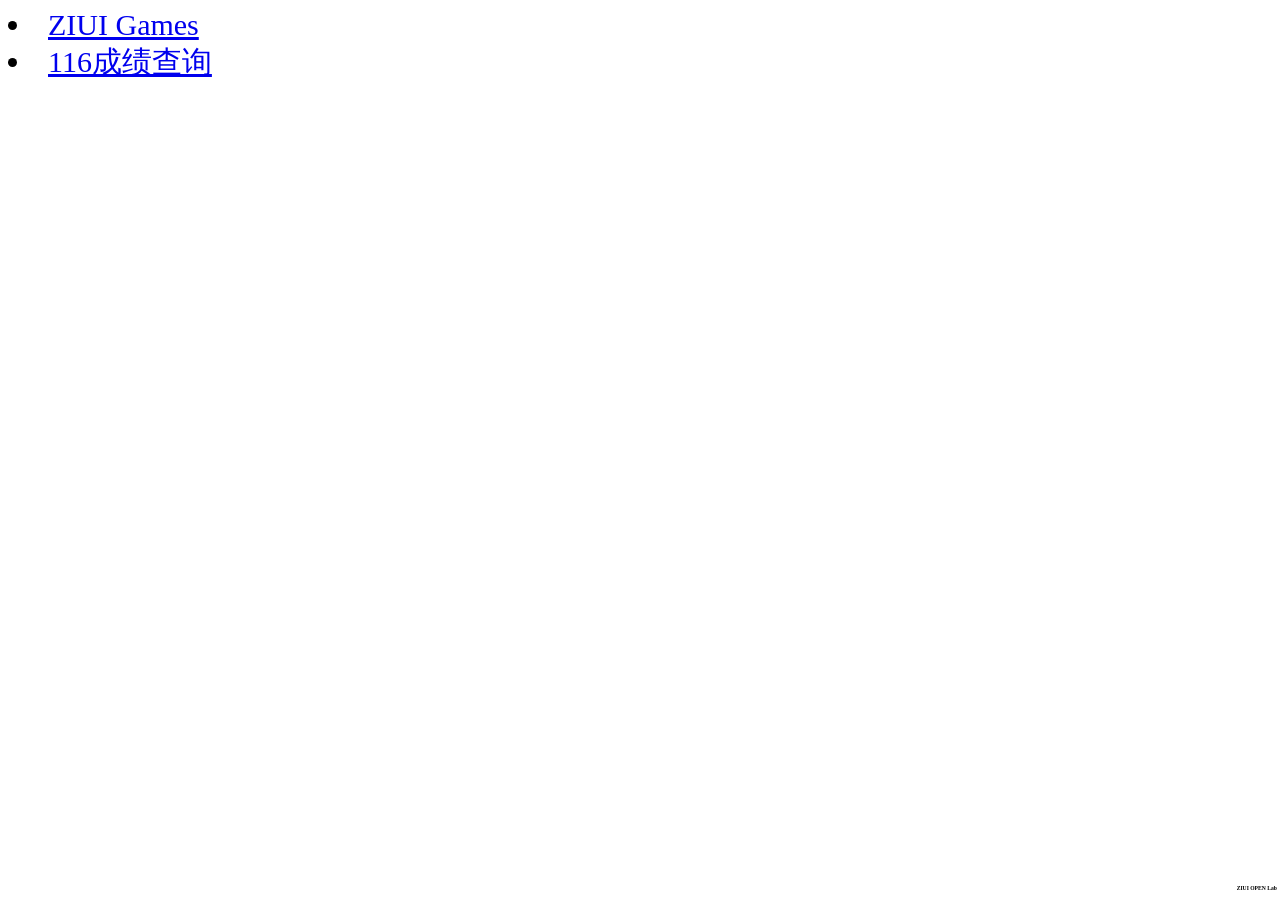
==== index.html @ 606b16ae "Update index.html" ====
<html>
<body>
</body>
<style>
body {
    background-image: url('https://pic3.zhimg.com/v2-04024eb0cca5b0f617c65dcaf3067771_r.jpg');
        background-size:cover;
    }
    </style>
<title>ZIUI Main Page</title>
 <li style="font-size:30px"><a href="https://zzy291801.github.io/zzy291801/games.html">ZIUI Games</a>
 <li style="font-size:30px"><a href="https://zzy291801.github.io/zzy291801/grades.html">116成绩查询</a>
<h2 style="position: absolute;right:.2rem;bottom:.3rem;color:black;font-size:.35rem;" >ZIUI OPEN Lab</h2>
</html>
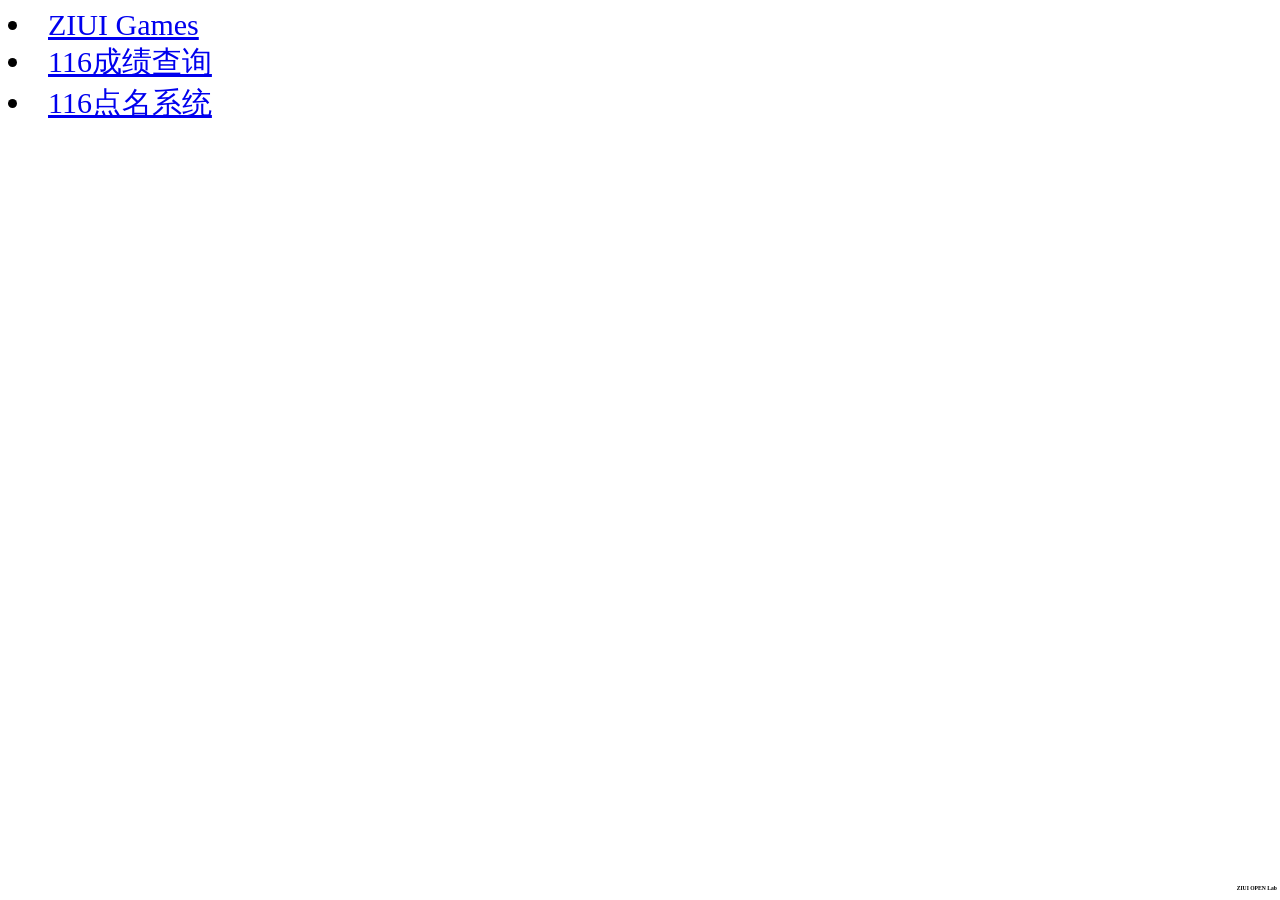
==== commit efa2e006: "Update index.html" ====
--- a/index.html
+++ b/index.html
@@ -10,5 +10,6 @@
 <title>ZIUI Main Page</title>
  <li style="font-size:30px"><a href="https://zzy291801.github.io/zzy291801/games.html">ZIUI Games</a>
  <li style="font-size:30px"><a href="https://zzy291801.github.io/zzy291801/grades.html">116成绩查询</a>
+      <li style="font-size:30px"><a href="https://zzy291801.github.io/zzy291801/116班点名/点名.html">116点名系统</a>
 <h2 style="position: absolute;right:.2rem;bottom:.3rem;color:black;font-size:.35rem;" >ZIUI OPEN Lab</h2>
 </html>
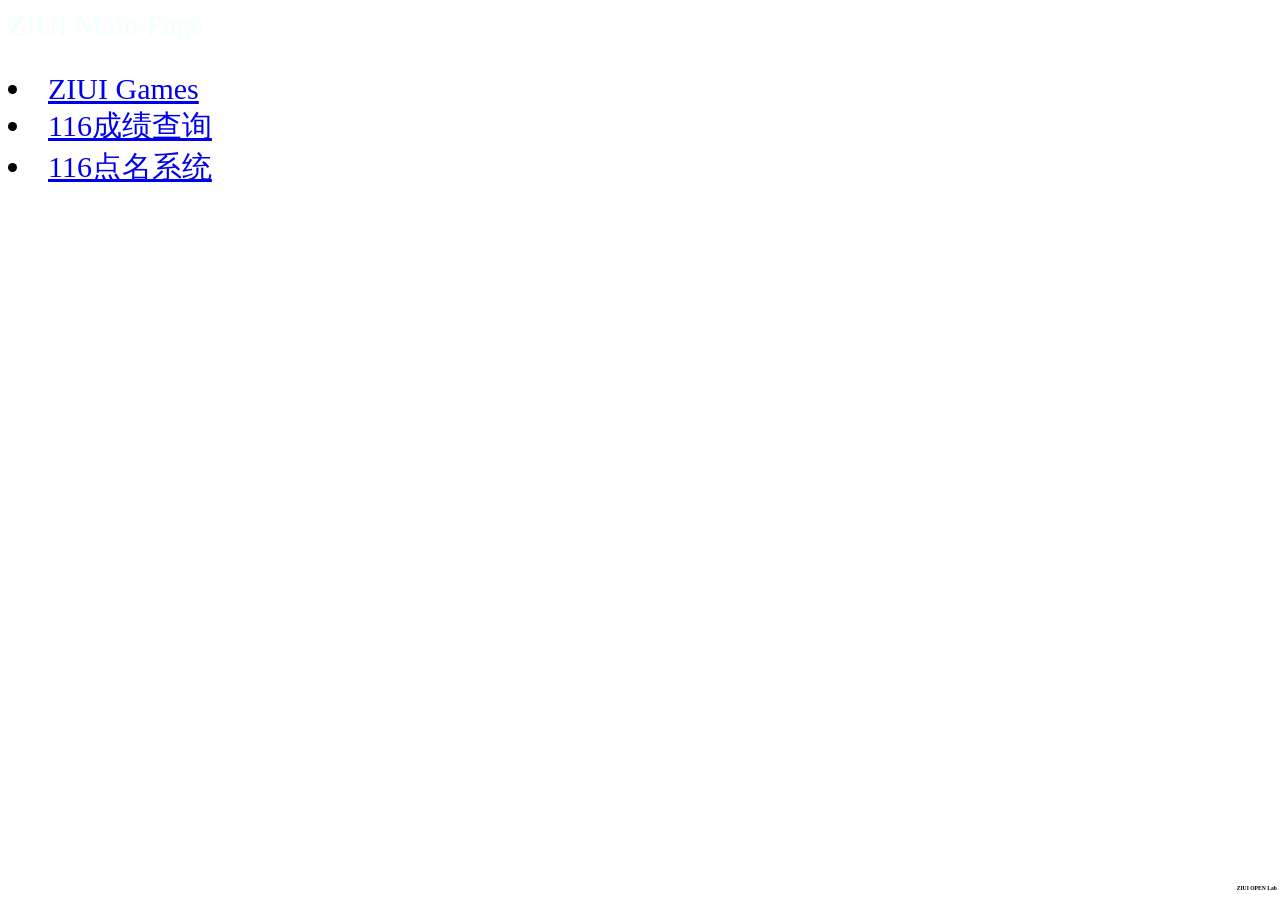
==== commit e65b7557: "Update index.html" ====
--- a/index.html
+++ b/index.html
@@ -8,6 +8,7 @@
     }
     </style>
 <title>ZIUI Main Page</title>
+    <p style="font-size:30px;color:azure;">ZIUI Main Page</p>
  <li style="font-size:30px"><a href="https://zzy291801.github.io/zzy291801/games.html">ZIUI Games</a>
  <li style="font-size:30px"><a href="https://zzy291801.github.io/zzy291801/grades.html">116成绩查询</a>
       <li style="font-size:30px"><a href="https://zzy291801.github.io/zzy291801/116班点名/点名.html">116点名系统</a>
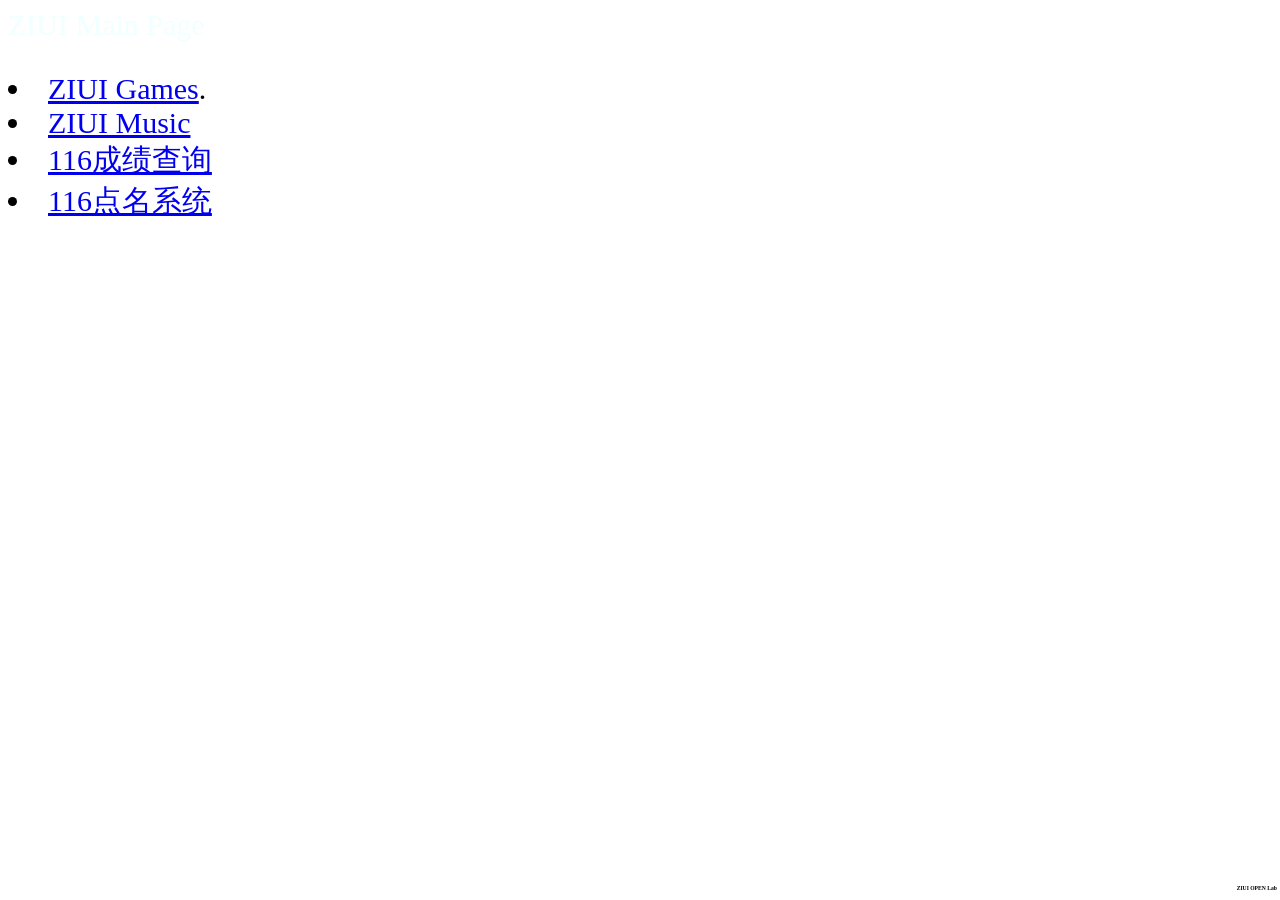
==== commit 8c8e0858: "Update index.html" ====
--- a/index.html
+++ b/index.html
@@ -9,7 +9,8 @@
     </style>
 <title>ZIUI Main Page</title>
     <p style="font-size:30px;color:azure;">ZIUI Main Page</p>
- <li style="font-size:30px"><a href="https://zzy291801.github.io/zzy291801/games.html">ZIUI Games</a>
+ <li style="font-size:30px"><a href="https://zzy291801.github.io/zzy291801/games.html">ZIUI Games</a>.
+      <li style="font-size:30px"><a href="https://zzy291801.github.io/zzy291801/music.html">ZIUI Music</a>
  <li style="font-size:30px"><a href="https://zzy291801.github.io/zzy291801/grades.html">116成绩查询</a>
       <li style="font-size:30px"><a href="https://zzy291801.github.io/zzy291801/116班点名/点名.html">116点名系统</a>
 <h2 style="position: absolute;right:.2rem;bottom:.3rem;color:black;font-size:.35rem;" >ZIUI OPEN Lab</h2>
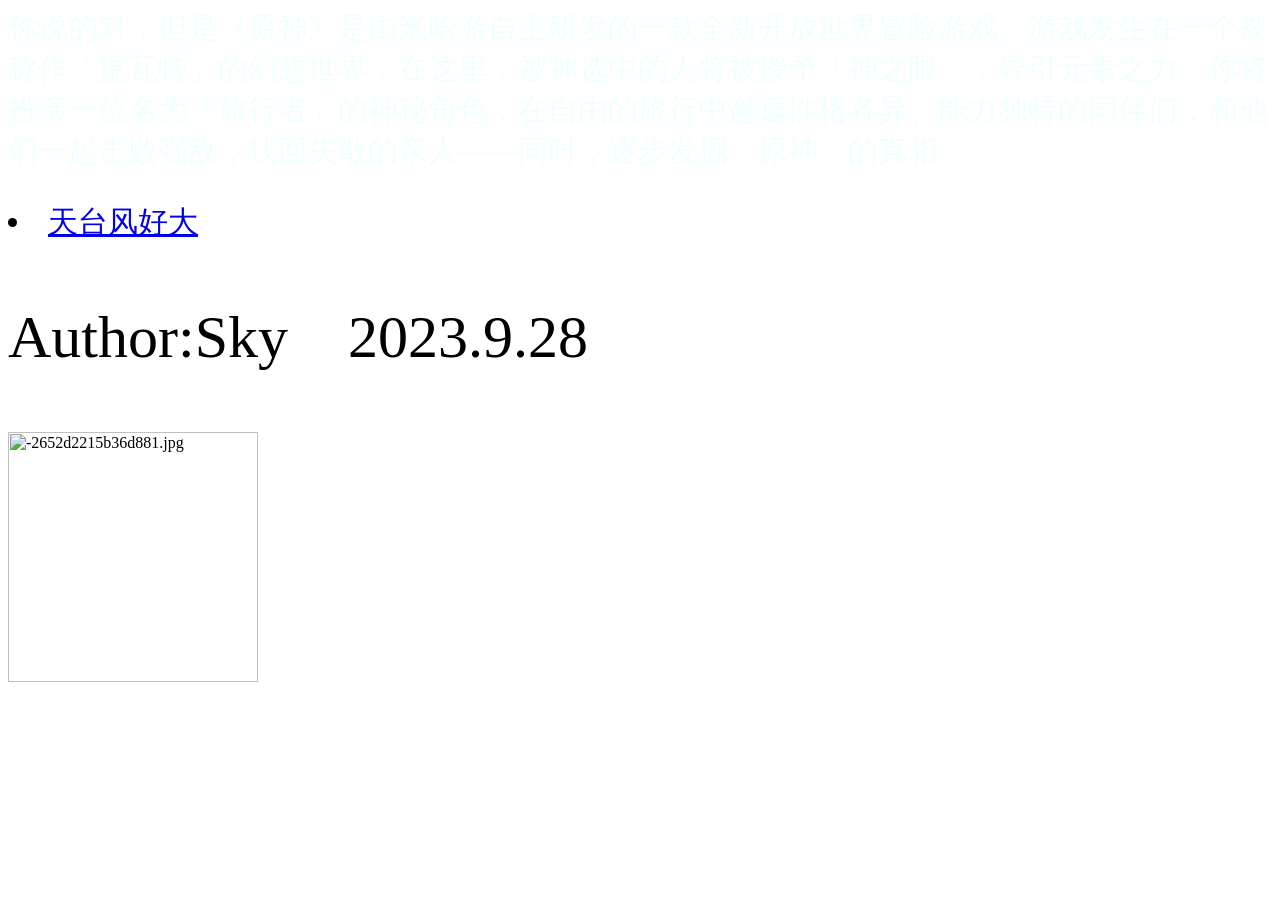
==== commit 06905286: "Add files via upload" ====
--- a/index.html
+++ b/index.html
@@ -3,15 +3,17 @@
 </body>
 <style>
 body {
-    background-image: url('https://pic3.zhimg.com/v2-04024eb0cca5b0f617c65dcaf3067771_r.jpg');
-        background-size:cover;
+    background-image: url('https://upload-bbs.miyoushe.com/upload/2022/04/21/289473607/1823a6b063cfb8c63f0f997cf09e533c_533899692945063051.png');
+    background-size:cover;
     }
-    </style>
-<title>ZIUI Main Page</title>
-    <p style="font-size:30px;color:azure;">ZIUI Main Page</p>
- <li style="font-size:30px"><a href="https://zzy291801.github.io/zzy291801/games.html">ZIUI Games</a>.
-      <li style="font-size:30px"><a href="https://zzy291801.github.io/zzy291801/music.html">ZIUI Music</a>
- <li style="font-size:30px"><a href="https://zzy291801.github.io/zzy291801/grades.html">116成绩查询</a>
-      <li style="font-size:30px"><a href="https://zzy291801.github.io/zzy291801/116班点名/点名.html">116点名系统</a>
-<h2 style="position: absolute;right:.2rem;bottom:.3rem;color:black;font-size:.35rem;" >ZIUI OPEN Lab</h2>
+</style>
+<title>原始人，启洞！</title>
+<p style="font-size:30px;color:azure;">你说的对，但是《原神》是由米哈游自主研发的一款全新开放世界冒险游戏。游戏发生在一个被称作「提瓦特」的幻想世界，在这里，被神选中的人将被授予「神之眼」，导引元素之力。你将扮演一位名为「旅行者」的神秘角色，在自由的旅行中邂逅性格各异、能力独特的同伴们，和他们一起击败强敌，找回失散的亲人——同时，逐步发掘「原神」的真相。</p>
+<li style="font-size:30px"><a href="https://picdl.sunbangyan.cn/2023/10/07/na0kf.jpeg">天台风好大</a></li>
+<p style="color:black;font-size:60px">Author:Sky &nbsp;&nbsp; 2023.9.28</p>
+<img src="https://picss.sunbangyan.cn/2023/10/07/n9vva.jpg" 
+height="250"
+width="250"
+alt="-2652d2215b36d881.jpg" 
+title="-2652d2215b36d881.jpg" />
 </html>
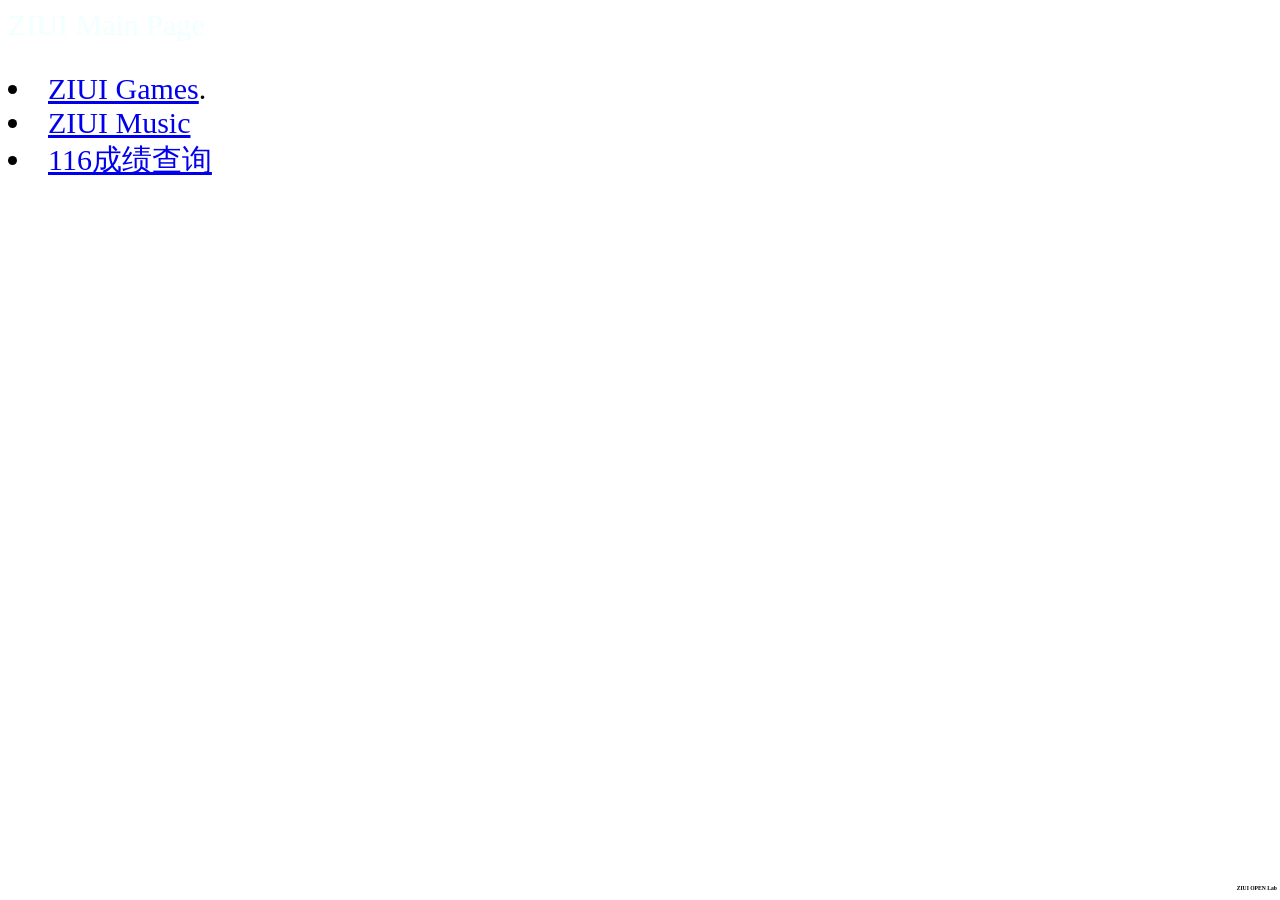
==== commit e6750fe0: "Update index.html" ====
--- a/index.html
+++ b/index.html
@@ -3,17 +3,14 @@
 </body>
 <style>
 body {
-    background-image: url('https://upload-bbs.miyoushe.com/upload/2022/04/21/289473607/1823a6b063cfb8c63f0f997cf09e533c_533899692945063051.png');
-    background-size:cover;
+    background-image: url('https://pic3.zhimg.com/v2-04024eb0cca5b0f617c65dcaf3067771_r.jpg');
+        background-size:cover;
     }
-</style>
-<title>原始人，启洞！</title>
-<p style="font-size:30px;color:azure;">你说的对，但是《原神》是由米哈游自主研发的一款全新开放世界冒险游戏。游戏发生在一个被称作「提瓦特」的幻想世界，在这里，被神选中的人将被授予「神之眼」，导引元素之力。你将扮演一位名为「旅行者」的神秘角色，在自由的旅行中邂逅性格各异、能力独特的同伴们，和他们一起击败强敌，找回失散的亲人——同时，逐步发掘「原神」的真相。</p>
-<li style="font-size:30px"><a href="https://picdl.sunbangyan.cn/2023/10/07/na0kf.jpeg">天台风好大</a></li>
-<p style="color:black;font-size:60px">Author:Sky &nbsp;&nbsp; 2023.9.28</p>
-<img src="https://picss.sunbangyan.cn/2023/10/07/n9vva.jpg" 
-height="250"
-width="250"
-alt="-2652d2215b36d881.jpg" 
-title="-2652d2215b36d881.jpg" />
+    </style>
+<title>ZIUI Main Page</title>
+    <p style="font-size:30px;color:azure;">ZIUI Main Page</p>
+ <li style="font-size:30px"><a href="https://ziui16.github.io/games.html">ZIUI Games</a>.
+      <li style="font-size:30px"><a href="https://ziui16.github.io/music.html">ZIUI Music</a>
+      <li style="font-size:30px"><a href="https://ziui16.github.io/grades.html">116成绩查询</a>
+<h2 style="position: absolute;right:.2rem;bottom:.3rem;color:black;font-size:.35rem;" >ZIUI OPEN Lab</h2>
 </html>
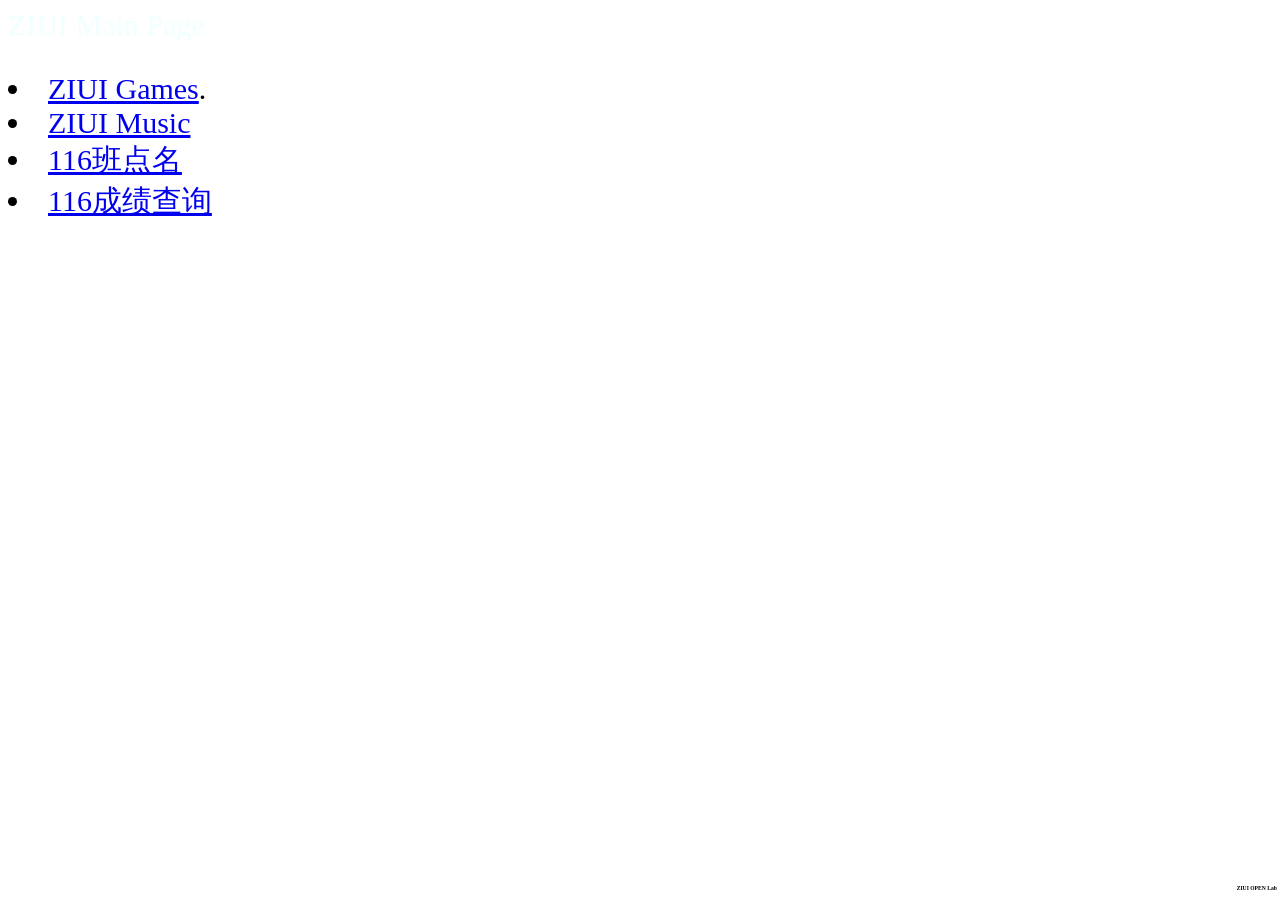
==== commit feef081d: "Update index.html" ====
--- a/index.html
+++ b/index.html
@@ -11,6 +11,7 @@
     <p style="font-size:30px;color:azure;">ZIUI Main Page</p>
  <li style="font-size:30px"><a href="https://ziui16.github.io/games.html">ZIUI Games</a>.
       <li style="font-size:30px"><a href="https://ziui16.github.io/music.html">ZIUI Music</a>
+               <li style="font-size:30px"><a href="https://ziui16.github.io/116班点名/点名.html">116班点名</a>
       <li style="font-size:30px"><a href="https://ziui16.github.io/grades.html">116成绩查询</a>
 <h2 style="position: absolute;right:.2rem;bottom:.3rem;color:black;font-size:.35rem;" >ZIUI OPEN Lab</h2>
 </html>
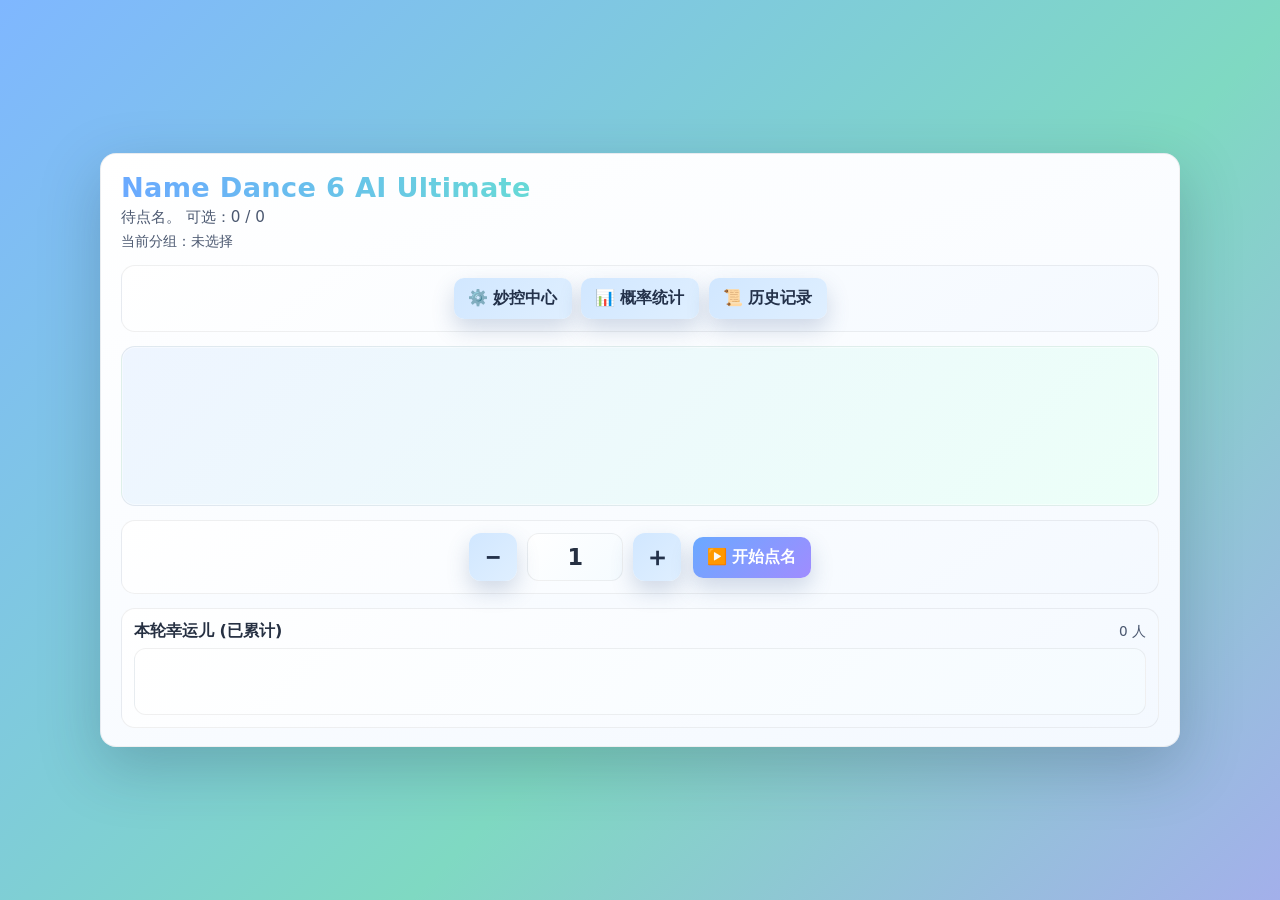
==== commit 516b6032: "Add files via upload" ====
--- a/index.html
+++ b/index.html
@@ -1,17 +1,1919 @@
-<html>
+<!DOCTYPE html>
+<html lang="zh-CN">
+<head>
+  <meta charset="UTF-8"/>
+  <meta name="viewport" content="width=device-width, initial-scale=1.0"/>
+  <title>Name Dance 6 AI Ultimate</title>
+  <link rel="icon" type="image/x-icon" href="favicon.ico"/>
+  <style>
+    :root{
+      --c1:#7fb7ff; --c2:#7fd9c2; --c3:#b59bff; --c4:#96e6a1; --c5:#a3b9ff; --c6:#7fe1f3; --c7:#c5b9ff;
+      --fg:#263042; --bd:rgba(0,0,0,.06);
+      --card-bg: linear-gradient(160deg,#ffffff,#f4f9ff);
+      --panel-bg: linear-gradient(145deg,#ffffff,#f4f9ff);
+      --soft-bg: linear-gradient(135deg,#ffffff,#f5fbff);
+      --slot-bg: linear-gradient(135deg,#ffffff,#f3f6ff);
+      --display-bg: linear-gradient(135deg,#eef5ff,#ecfff8);
+      --btn-primary-from:#6aa9ff; --btn-primary-to:#a08cff;
+      --btn-warm-from:#66e6cc; --btn-warm-to:#7fb7ff;
+      --btn-info-from:#7fe1f3; --btn-info-to:#b59bff;
+      --btn-plain-from:#d1e7ff; --btn-plain-to:#dfefff;
+      --btn-danger-from:#ff8fab; --btn-danger-to:#b487ff;
+      --btn-soft-from:#9fe6d9; --btn-soft-to:#c5b9ff;
+      --btn-fg:#23314a;
+      --text:#263042;
+      --muted:#4b5870;
+      --name-font-size: 2.4rem;
+      --button-font-size: 1.0rem;
+      --title-font-size: 1.7rem;
+      --sub-font-size: .95rem;
+      --radius: 16px;
+      --shadow: 0 20px 60px rgba(30,50,80,.25);
+      --inset: inset 0 0 0 1px rgba(255,255,255,.4);
+      --winners-panel-h: 120px; 
+    }
+    .theme-candy{
+      --c1:#ffd1dc; --c2:#c5b9ff; --c3:#9fe6d9; --c4:#ffe7a1; --c5:#a3b9ff; --c6:#7fe1f3; --c7:#c5b9ff;
+      --fg:#243145; --text:#243145; --muted:#4b5870; --bd:rgba(0,0,0,.08);
+      --card-bg: linear-gradient(160deg,#ffffff,#fbfdff);
+      --panel-bg: linear-gradient(145deg,#ffffff,#fbfdff);
+      --soft-bg: linear-gradient(135deg,#ffffff,#fbfdff);
+      --slot-bg: linear-gradient(135deg,#ffffff,#f8fbff);
+      --display-bg: linear-gradient(135deg,#fff7f9,#f7fffb);
+      --shadow: 0 20px 60px rgba(90,120,160,.22);
+      --inset: inset 0 0 0 1px rgba(255,255,255,.5);
+    }
+    .theme-white{
+      --c1:#ffffff; --c2:#ffffff; --c3:#ffffff; --c4:#ffffff; --c5:#ffffff; --c6:#ffffff; --c7:#ffffff;
+      --fg:#1f2937; --text:#1f2937; --muted:#6b7280; --bd:rgba(0,0,0,.08);
+      --card-bg:#ffffff; --panel-bg:#ffffff; --soft-bg:#ffffff; --slot-bg:#ffffff; --display-bg:#ffffff;
+      --shadow: 0 12px 32px rgba(0,0,0,.08);
+      --inset: inset 0 0 0 1px rgba(0,0,0,.05);
+    }
+    .theme-zen{
+      --c1:#f5f5f7; --c2:#f5f5f7; --c3:#f5f5f7; --c4:#f5f5f7; --c5:#f5f5f7; --c6:#f5f5f7; --c7:#f5f5f7;
+      --fg:#1d1d1f; --text:#1d1d1f; --muted:#86868b; --bd:#d2d2d7;
+      --card-bg:#ffffff; --panel-bg:#f5f5f7; --soft-bg:#ffffff; --slot-bg:#ffffff; --display-bg:#fbfbfd;
+      --btn-primary-from:#0071e3; --btn-primary-to:#0077ed;
+      --btn-warm-from:#6e6e73; --btn-warm-to:#1d1d1f;
+      --btn-info-from:#e8e8ed; --btn-info-to:#d2d2d7; 
+      --btn-plain-from:#f5f5f7; --btn-plain-to:#e8e8ed;
+      --shadow: 0 8px 30px rgba(0,0,0,0.08);
+      --inset: none;
+      --radius: 12px;
+      --name-font-size: 2.2rem;
+    }
+    .theme-zen header h1 { background: none; -webkit-text-fill-color: #1d1d1f; color: #1d1d1f; font-weight: 700; }
+    .theme-zen .btn-info { color: #1d1d1f; }
+    .theme-zen body { animation: none !important; background: #f5f5f7; }
+    .theme-zen .name-slot { border: 1px solid #d2d2d7; box-shadow: 0 2px 8px rgba(0,0,0,0.04); }
+    .theme-zen .winner { border-color: #0071e3; box-shadow: 0 4px 20px rgba(0,113,227,0.25); }
+
+    *{box-sizing:border-box}
+    html,body{height:100%}
+    body{
+      margin:0; color:var(--text);
+      font-family: ui-sans-serif,system-ui,-apple-system,"Noto Sans SC","Segoe UI",Roboto,Arial,"PingFang SC","Hiragino Sans GB","Microsoft YaHei",sans-serif;
+      background: linear-gradient(135deg, var(--c1), var(--c2), var(--c3), var(--c6), var(--c4), var(--c5), var(--c7));
+      background-size: 360% 360%;
+      display:flex; align-items:center; justify-content:center; padding:20px;
+      animation: none;
+      /* 性能优化：平滑字体 */
+      -webkit-font-smoothing: antialiased;
+    }
+    .container{
+      width: min(1080px, 96vw);
+      background: var(--card-bg);
+      border: 1px solid var(--bd);
+      border-radius: var(--radius);
+      box-shadow: var(--shadow);
+      padding: 18px 20px; 
+      display:flex; flex-direction:column; gap:14px;
+      animation: in .45s ease both;
+      backdrop-filter: blur(6px);
+      /* 性能优化：层级合成 */
+      will-change: transform, opacity;
+    }
+    @keyframes in{from{opacity:0; transform: translateY(10px)} to{opacity:1; transform:none}}
+    header h1{
+      margin: 0 0 4px;
+      font-size: var(--title-font-size);
+      font-weight: 900;
+      letter-spacing: .3px;
+      background: linear-gradient(90deg, #6aa9ff, #66e6cc, #b487ff);
+      -webkit-background-clip: text;
+      -webkit-text-fill-color: transparent;
+    }
+    header p{ margin:0; color: var(--muted); font-size: var(--sub-font-size); }
+    .panel{ background: var(--panel-bg); border: 1px solid var(--bd); border-radius: 14px; padding: 12px; }
+    .top-actions{display:flex; gap:10px; flex-wrap:wrap; justify-content:center}
+    .display-area{
+      display:flex; flex-wrap:wrap; gap:14px; justify-content:center; align-items:center; min-height:160px;
+      background: var(--display-bg);
+      border:1px solid var(--bd); border-radius: 14px; padding: 18px; box-shadow: var(--inset);
+    }
+    .name-slot{
+      background: var(--slot-bg);
+      border:2px solid rgba(140,170,255,.55);
+      border-radius: 14px;
+      padding: 16px 22px;
+      font-size: var(--name-font-size);
+      font-weight: 900; color: var(--text);
+      min-width: 180px; text-align: center;
+      box-shadow: 0 14px 28px rgba(90,120,160,.18);
+      transition: transform .18s cubic-bezier(.2,.9,.3,1), filter .12s ease;
+      will-change: transform, filter; /* 性能优化 */
+      backface-visibility: hidden;
+      transform: translateZ(0);
+      user-select: none;
+    }
+    .name-slot.animate{transform: scale(1.035)}
+    .name-slot.obscured{ filter: blur(16px) !important; }
+    .name-slot.winner{
+      border-color: transparent;
+      background: radial-gradient(ellipse at top, rgba(255,255,255,.98), rgba(255,255,255,.7));
+      box-shadow: 0 16px 36px rgba(64,128,255,.24);
+      animation: pulse .7s ease both;
+      filter: none !important;
+    }
+    @keyframes pulse{0%{transform: scale(.96)}50%{transform: scale(1.05)}100%{transform: scale(1)}}
+    .controls{display:flex; gap:12px; flex-wrap:wrap; justify-content:center; align-items:center}
+    .btn{
+      border:none; cursor:pointer; color:#fff; font-weight:800; letter-spacing:.2px; padding:10px 14px; border-radius:10px;
+      box-shadow:0 10px 22px rgba(60,90,140,.22);
+      transition: transform .18s cubic-bezier(.2,.9,.3,1), box-shadow .18s ease, opacity .2s ease, filter .18s ease;
+      font-size: var(--button-font-size);
+      will-change: transform, box-shadow;
+      backface-visibility: hidden;
+    }
+    .theme-zen .btn { box-shadow: none; }
+    .btn:hover{ transform: translateY(-1px) scale(1.02); }
+    .btn:active{ transform: translateY(0.5px) scale(0.98); box-shadow:0 8px 18px rgba(60,90,140,.2); filter: brightness(0.98); }
+    .btn-primary{background:linear-gradient(135deg, var(--btn-primary-from), var(--btn-primary-to))}
+    .btn-warm{background:linear-gradient(135deg, var(--btn-warm-from), var(--btn-warm-to))}
+    .btn-info{background:linear-gradient(135deg, var(--btn-info-from), var(--btn-info-to)); color:#23314a}
+    .btn-plain{background:linear-gradient(135deg, var(--btn-plain-from), var(--btn-plain-to)); color:#23314a}
+    .btn-danger{background:linear-gradient(135deg, var(--btn-danger-from), var(--btn-danger-to))}
+    .btn-soft{background:linear-gradient(135deg, var(--btn-soft-from), var(--btn-soft-to)); color:#23314a}
+    .count-wrap{display:flex; align-items:center; gap:10px}
+    .count-btn{
+      width:48px; height:48px; border-radius:12px; font-size:1.6rem; font-weight:900;
+      display:flex; align-items:center; justify-content:center; box-shadow:0 10px 22px rgba(60,90,140,.22);
+      border:none; cursor:pointer; color:#23314a; background:linear-gradient(135deg, var(--btn-plain-from), var(--btn-plain-to));
+      transition: transform .18s cubic-bezier(.2,.9,.3,1), box-shadow .18s ease;
+      backface-visibility: hidden;
+    }
+    .theme-zen .count-btn { box-shadow: none; border: 1px solid var(--bd); background: #fff; }
+    .count-btn:hover{ transform: translateY(-1px) scale(1.02); }
+    .count-btn:active{ transform: translateY(0.5px) scale(0.98); box-shadow:0 8px 18px rgba(60,90,140,.2); }
+    .count-display{
+      width:96px; height:48px; text-align:center; font-size:1.4rem; font-weight:900; border-radius:12px;
+      border:1px solid var(--bd); background:var(--soft-bg); display:flex; align-items:center; justify-content:center; color:var(--text);
+    }
+    .theme-zen .count-display { background: #fff; }
+
+    .modal{display:none; position:fixed; inset:0; z-index:50; background:rgba(30,40,60,.38); justify-content:center; align-items:center; animation:fade .2s ease}
+    @keyframes fade{from{opacity:0}to{opacity:1}}
+    
+    .dialog{
+      width: min(900px, 94vw); 
+      max-height: 86vh; 
+      display: flex;
+      flex-direction: column;
+      background: var(--card-bg);
+      border:1px solid var(--bd); border-radius: 16px; padding: 16px; box-shadow: var(--shadow); animation:pop .2s cubic-bezier(.2,.9,.3,1)
+    }
+    #advanced-modal .dialog{max-height: calc(86vh + 50px);}
+    @keyframes pop{from{opacity:0; transform:translateY(12px)}to{opacity:1; transform:none}}
+    
+    .dialog h3{margin:0 0 12px; font-size:1.12rem; color:var(--text); flex-shrink: 0;}
+    .dialog .content-scroll { 
+        overflow-y: auto; flex: 1; min-height: 0; 
+        /* 性能优化：内容可见性，不在视口时不渲染 */
+        content-visibility: auto; 
+        contain-intrinsic-size: 500px;
+    }
+    
+    .subtitle{color:var(--muted); margin:4px 0 10px; font-size:.92rem}
+    .subtitle a{color:var(--text); font-weight:800; text-decoration: underline; text-decoration-color: rgba(110,150,255,.6);}
+
+    .chart-container{
+      height: 360px; margin-top: 4px; margin-bottom: 12px; position: relative; overflow: hidden; z-index: 0;
+    }
+    .chart-container .scroll-x{
+      height: 100%; overflow-x: auto; overflow-y: hidden; padding-bottom: 8px; position: relative;
+    }
+    .stats-note, #stats-actions{ position: relative; z-index: 1; }
+    canvas{display:block !important; width:100% !important; height:100% !important}
+
+    .prob-list{display:grid; grid-template-columns: repeat( auto-fit, minmax(220px, 1fr) ); gap:8px; margin-top:8px; content-visibility: auto; contain-intrinsic-size: 300px;}
+    .prob-item{display:flex; gap:8px; align-items:center; background:var(--panel-bg); border:1px solid var(--bd); border-radius:10px; padding:8px}
+    .prob-bar{height:8px; border-radius:6px; background:linear-gradient(90deg,#6aa9ff,#66e6cc,#b59bff)}
+    .scroll-x{overflow:auto; padding-bottom:8px}
+    #fx-layer{pointer-events:none; position: fixed; inset:0; z-index:40}
+    .chips{display:grid; grid-template-columns: repeat(auto-fit, minmax(120px, 1fr)); gap:8px; margin-top:8px; content-visibility: auto; contain-intrinsic-size: 200px;}
+    .chip{
+      user-select:none; cursor:pointer; padding:8px 10px; border:1px solid var(--bd); border-radius:10px;
+      background:var(--soft-bg); color:var(--text);
+      transition:transform .08s ease, box-shadow .12s ease, border-color .12s ease;
+    }
+    .chip.selected{border-color: rgba(140,170,255,.8); box-shadow: 0 6px 16px rgba(90,120,160,.15)}
+    .theme-zen .chip.selected { border-color: #0071e3; background: #f0f7ff; box-shadow: none; }
+    .chip:hover{transform: translateY(-1px)}
+    .class-tag{
+      display:inline-flex; align-items:center; gap:6px; padding:6px 10px; border:1px solid var(--bd); border-radius:999px; background:var(--panel-bg); margin:4px 6px 0 0;
+    }
+    .class-tag button{background:transparent; border:none; cursor:pointer; color:#b00; font-weight:800}
+
+    .winners-panel{
+      padding:12px;
+      display:flex; flex-direction:column;
+      height: var(--winners-panel-h);
+      transition: height 0.3s ease;
+    }
+    .winners-header{display:flex; align-items:center; justify-content:space-between; gap:10px; margin-bottom: 6px;}
+    .winners-table{
+      flex:1 1 auto; min-height:0;
+      overflow-y:auto; overflow-x: hidden;
+      border:1px solid var(--bd); border-radius:12px; background:var(--soft-bg);
+      padding:8px;
+    }
+    .winners-table::-webkit-scrollbar { width: 6px; }
+    .winners-table::-webkit-scrollbar-track { background: transparent; }
+    .winners-table::-webkit-scrollbar-thumb { background-color: rgba(0,0,0,0.1); border-radius: 4px; }
+    .winners-list{
+        display:flex; flex-wrap:wrap; gap:6px; align-content: flex-start;
+    }
+    .winner-chip{
+      padding:4px 12px; border:1px solid rgba(100,140,255,0.2); border-radius:999px;
+      background:linear-gradient(135deg,#e6f0ff,#f0f7ff); color:#1e3a8a; 
+      font-weight:700; font-size:.9rem;
+      box-shadow:0 2px 5px rgba(60,90,140,.06);
+      white-space:nowrap;
+      animation: chip-pop 0.3s cubic-bezier(0.175, 0.885, 0.32, 1.275);
+      will-change: transform, opacity;
+    }
+    @keyframes chip-pop { from { transform: scale(0.8); opacity: 0; } to { transform: scale(1); opacity: 1; } }
+
+    details.settings{
+      border:1px solid var(--bd); border-radius:12px; padding:8px; background:var(--panel-bg); margin-bottom:10px;
+    }
+    details.settings > summary{
+      cursor:pointer; font-weight:800; color:var(--text);
+    }
+    details.settings .content{ margin-top:8px; display:flex; gap:10px; flex-wrap:wrap; align-items:center; }
+
+    .history-item{
+      display:flex; align-items:center; justify-content:space-between; gap:8px; padding:8px 12px; border:1px solid var(--bd); border-radius:10px; margin-bottom:8px; background:var(--slot-bg);
+      /* 性能优化：历史记录项 */
+      contain: content;
+    }
+    .history-meta{color:var(--muted); font-size:.9rem}
+    .history-del{border:none; background:linear-gradient(135deg, var(--btn-danger-from), var(--btn-danger-to)); color:#fff; padding:6px 10px; border-radius:8px; cursor:pointer; font-weight:800}
+
+    #history-main-view {
+        display: flex;
+        flex-direction: column;
+        height: 100%;
+        overflow: hidden;
+    }
+    #history-list {
+      flex: 1; 
+      overflow-y: auto;
+      margin: 10px 0;
+      padding-right: 4px;
+      border: 1px solid transparent; 
+      /* 性能优化：长列表虚拟化辅助 */
+      content-visibility: auto;
+      contain-intrinsic-size: 80px 1000px; 
+    }
+    .history-footer {
+        flex-shrink: 0;
+        margin-top: auto;
+        padding-top: 10px;
+        border-top: 1px solid var(--bd);
+        display:flex; justify-content:space-between; align-items:center; gap:10px;
+    }
+
+    #history-analysis-view {
+      display: none;
+      flex-direction: column;
+      height: 100%;
+      background: var(--soft-bg);
+      border-radius: 12px;
+      padding: 12px;
+      border: 1px solid var(--bd);
+      overflow: hidden;
+    }
+    .analysis-content { flex: 1; overflow-y: auto; }
+    .analysis-card {
+      background: #fff;
+      border: 1px solid var(--bd);
+      border-radius: 8px;
+      padding: 12px;
+      margin-bottom: 10px;
+    }
+    .rank-row { display: flex; justify-content: space-between; padding: 6px 0; border-bottom: 1px dashed var(--bd); font-size: 0.95rem; }
+    .rank-row:last-child { border-bottom: none; }
+
+    .sticky-actions{
+      position: sticky; bottom: 0;
+      background: var(--card-bg);
+      border-top:1px solid var(--bd);
+      padding-top:8px; margin-top:8px;
+    }
+
+    .dialog select,
+    .dialog input[type="text"],
+    .dialog input[type="number"]{
+      appearance:none; -moz-appearance:none; -webkit-appearance:none;
+      background: var(--soft-bg);
+      border:1px solid var(--bd);
+      border-radius:12px;
+      padding:8px 12px;
+      color:var(--text);
+      box-shadow: var(--inset), 0 6px 14px rgba(60,90,140,.12);
+      font-weight:700;
+      min-width:140px;
+      transition:border-color .12s ease, box-shadow .12s ease;
+    }
+    .dialog select{
+      background-image: url("data:image/svg+xml,%3csvg xmlns='http://www.w3.org/2000/svg' width='14' height='10' viewBox='0 0 14 10'%3e%3cpath fill='%234b5870' d='M2 2l5 5 5-5'/%3e%3c/svg%3e");
+      background-repeat:no-repeat;
+      background-position: calc(100% - 12px) 50%;
+      background-size: 12px;
+      padding-right: 38px;
+      cursor: pointer;
+    }
+    .dialog select:focus,
+    .dialog input[type="text"]:focus,
+    .dialog input[type="number"]:focus{
+      outline:none;
+      border-color: rgba(140,170,255,.8);
+      box-shadow: 0 8px 18px rgba(90,120,160,.18);
+    }
+    .dialog .field{
+      display:flex; flex-direction:column; gap:4px;
+      color:var(--muted); font-weight:700;
+    }
+    .dialog .field input{width:min(340px, 100%);}
+
+    @media (max-width:640px){
+      :root{ --name-font-size: 1.8rem; --button-font-size: .95rem; --title-font-size: 1.4rem }
+      .name-slot{min-width: 150px; padding: 14px 18px}
+      .count-btn{width:48px; height:48px; font-size:1.4rem}
+      .count-display{height:48px; width:90px; font-size:1.2rem}
+      .chart-container{ height: 300px }
+    }
+    @media (prefers-reduced-motion: reduce){
+      .name-slot{transition:none}
+      .name-slot.animate{transform:none}
+      body{animation:none}
+    }
+
+    @keyframes bg-move{0%{background-position:0% 50%}50%{background-position:80% 50%}100%{background-position:0% 50%}}
+  </style>
+</head>
 <body>
+  <div class="container" role="application" aria-label="点名系统">
+    <header>
+      <h1>Name Dance 6 AI Ultimate</h1>
+      <p id="status">加载中...</p>
+      <p id="group-label" style="margin-top:4px; color:var(--muted); font-size:.9rem">当前分组：未选择</p>
+    </header>
+
+    <section class="panel top-actions">
+      <button class="btn btn-plain" id="open-advanced">⚙️ 妙控中心</button>
+      <button class="btn btn-plain" id="open-stats">📊 概率统计</button>
+      <button class="btn btn-plain" id="open-history">📜 历史记录</button>
+    </section>
+
+    <div class="display-area" id="display-slots" aria-live="polite"></div>
+
+    <section class="panel">
+      <div class="controls" id="main-controls" style="justify-content:center;">
+        <div class="count-wrap" id="count-wrap" aria-label="选取人数">
+          <button class="count-btn" id="count-dec" title="减少人数">−</button>
+          <div class="count-display" id="count-display" title="本次抽取人数">1</div>
+          <button class="count-btn" id="count-inc" title="增加人数">＋</button>
+        </div>
+        <button class="btn btn-primary" id="start-button">▶️ 开始点名</button>
+        <button class="btn btn-warm" id="stop-button" style="display:none;">就决定是他们了！</button>
+        <button class="btn btn-info" id="reset-button" style="display:none;">🔄 重置名单</button>
+      </div>
+    </section>
+
+    <section class="panel winners-panel">
+      <div class="winners-header">
+        <strong style="color:var(--text)">本轮幸运儿 (已累计)</strong>
+        <span id="winners-count" style="font-size:0.85rem; color:var(--muted)">0 人</span>
+      </div>
+      <div class="winners-table">
+        <div class="winners-list" id="winners-list"></div>
+      </div>
+    </section>
+  </div>
+
+  <canvas id="fx-layer"></canvas>
+
+  <div class="modal" id="advanced-modal" role="dialog" aria-modal="true" aria-hidden="true">
+    <div class="dialog">
+      <h3>⚙️ 妙控中心</h3>
+      <p class="subtitle">本<a href="https://ziui16.github.io" target="_blank" rel="noopener noreferrer">开源项目</a>由ZIUI、GPT-5、GPT-5.1-Codex-Max、Gemini-3.0-Pro开发</p>
+
+      <div class="content-scroll">
+        <details class="settings">
+            <summary>🗂️ 名单与范围</summary>
+            <div class="content">
+            <button class="btn btn-info" id="open-range">🗂️ 自定义范围</button>
+            <label title="每次进入程序时，自动将“可用名单”重置为完整名单">
+                <input type="checkbox" id="auto-reset-toggle"/> 每次进入时自动重置名单
+            </label>
+            </div>
+        </details>
+
+        <details class="settings">
+            <summary>📈 权重与概率</summary>
+            <div class="content">
+            <label>🪪：
+                <select id="name-select"></select>
+            </label>
+            <label>权重：
+                <input type="number" id="weight-input" min="1" value="1" style="width:86px;">
+            </label>
+            <button class="btn btn-primary" id="set-weight-btn">设置权重</button>
+            <button class="btn btn-soft" id="reset-all-weights">重置权重 = 1</button>
+            <button class="btn btn-soft" id="reset-prob-btn" title="将所有人的抽取次数等效归一，使概率回归平均">重置即时概率</button>
+            </div>
+        </details>
+
+        <details class="settings">
+            <summary>🌈 外观与特效</summary>
+            <div class="content">
+            <label>📊 概率展示方式</label>
+            <select id="stats-mode">
+                <option value="auto">自动</option>
+                <option value="chart">图表</option>
+                <option value="list">列表</option>
+            </select>
+            <label>⏱️ 滚动速度</label>
+            <select id="roll-speed">
+                <option value="fast">快</option>
+                <option value="normal" selected>中</option>
+                <option value="slow">慢</option>
+            </select>
+            <label>🎨 主题</label>
+            <select id="theme-select" title="选择纯白后将禁用背景动态">
+                <option value="default">默认梦幻（蓝绿紫）</option>
+                <option value="candy">梦幻糖果</option>
+                <option value="white">纯白主题</option>
+                <option value="zen">禅意·白 (Zen White)</option>
+            </select>
+            <label>✨ 特效</label>
+            <select id="fx-select">
+                <option value="none">无特效</option>
+                <option value="confetti">彩带</option>
+                <option value="fireworks">焰火</option>
+                <option value="sparkles">火花</option>
+                <option value="mixed">随机混合</option>
+            </select>
+            <label title="为进一步降低GPU占用，可临时开启或关闭背景动画">
+                <input type="checkbox" id="bg-animate-toggle"/>
+                🌌 背景动态
+            </label>
+            </div>
+        </details>
+
+        <details class="settings">
+            <summary>🤖 AI算法</summary>
+            <div class="content">
+            <button class="btn btn-primary" id="open-ai">🤖 打开AI算法控制台</button>
+            </div>
+        </details>
+      </div>
+
+      <div style="text-align:right; margin-top:10px; border-top:1px solid var(--bd); padding-top:10px;">
+        <button class="btn btn-plain" id="close-advanced">关闭</button>
+      </div>
+    </div>
+  </div>
+
+  <div class="modal" id="stats-modal" role="dialog" aria-modal="true" aria-hidden="true">
+    <div class="dialog">
+      <h3>📊 概率统计（即时）</h3>
+      <div class="content-scroll">
+        <div id="stats-chart-wrap" class="chart-container" style="display:none;">
+            <div class="scroll-x">
+            <canvas id="probChart"></canvas>
+            </div>
+        </div>
+        <div id="stats-list-wrap" style="display:none;">
+            <div class="prob-list" id="prob-list"></div>
+        </div>
+        <p class="stats-note" style="color:var(--muted); font-size:.92rem; margin-top:10px;">
+            说明：概率= 适配权重 / 所有成员的适配权重总和；适配权重会根据“个人抽取次数/总抽取次数”自动调整，抑制频繁出现。历史记录（包括导入）将参与算法计算。
+        </p>
+      </div>
+      <div id="stats-actions" style="text-align:right; margin-top:10px; border-top:1px solid var(--bd); padding-top:10px;">
+        <button class="btn btn-plain" id="close-stats">关闭</button>
+      </div>
+    </div>
+  </div>
+
+  <div class="modal" id="history-modal" role="dialog" aria-modal="true" aria-hidden="true">
+    <div class="dialog">
+      <h3>📜 历史记录（所有时间）</h3>
+      
+      <div id="history-main-view">
+        <div class="panel" style="flex-shrink:0; margin-bottom:12px; padding:10px; display:flex; flex-wrap:wrap; gap:8px; align-items:center;">
+            <span style="font-weight:700; color:var(--muted); margin-right:4px;">数据操作：</span>
+            <button class="btn btn-info" id="export-csv-btn">📤 导出 CSV</button>
+            <button class="btn btn-warm" id="import-csv-btn">📥 导入 CSV</button>
+            <button class="btn btn-primary" id="open-analysis-btn">📊 历史分析</button>
+            <input type="file" id="import-file-input" style="display:none" accept=".csv,.json">
+        </div>
+
+        <div id="history-list"></div>
+        
+        <div class="history-footer">
+          <button class="btn btn-danger" id="clear-history">🧹 清空历史</button>
+          <button class="btn btn-plain" id="close-history">🚪 关闭</button>
+        </div>
+      </div>
+
+      <div id="history-analysis-view">
+        <div style="display:flex; justify-content:space-between; align-items:center; margin-bottom:12px; flex-shrink:0;">
+          <h4 style="margin:0;">📊 数据洞察</h4>
+          <button class="btn btn-plain" id="back-history-btn">🔙 返回列表</button>
+        </div>
+        
+        <div class="analysis-content">
+            <div class="analysis-card">
+            <strong>🏆 幸运儿排行榜 (Top 10)</strong>
+            <div id="analysis-top-list" style="margin-top:8px;"></div>
+            </div>
+
+            <div class="analysis-card">
+            <strong>📅 历史概览</strong>
+            <div style="margin-top:8px; display:grid; grid-template-columns: 1fr 1fr; gap:10px;">
+                <div>总抽取次数：<span id="analysis-total-draws" style="font-weight:800; color:var(--btn-primary-to)">0</span></div>
+                <div>总记录条数：<span id="analysis-total-records" style="font-weight:800; color:var(--btn-warm-to)">0</span></div>
+            </div>
+            </div>
+        </div>
+      </div>
+
+    </div>
+  </div>
+
+  <div class="modal" id="range-modal" role="dialog" aria-modal="true" aria-hidden="true">
+    <div class="dialog">
+      <h3>🧭 自定义范围</h3>
+      <div class="content-scroll">
+        <div class="panel" style="margin-bottom:10px;">
+            <div style="display:flex; gap:10px; flex-wrap:wrap; align-items:center;">
+            <div class="field">
+                <span>📄 文件名</span>
+                <input id="range-file-input" type="text" placeholder="例如：清北班.js">
+            </div>
+            <button class="btn btn-primary" id="range-add-class">加载班级文件</button>
+            <button class="btn btn-soft" id="range-clear-classes">清空已加载</button>
+            <span style="color:var(--muted)">说明：请输入与本HTML同文件夹的JS文件名。</span>
+            </div>
+            <div id="loaded-classes" style="margin-top:8px;">
+            <strong>已加载班级：</strong>
+            <span id="class-tags">无</span>
+            </div>
+        </div>
+        <div class="panel" style="margin-bottom:10px;">
+            <div style="display:flex; gap:10px; flex-wrap:wrap; align-items:center;">
+            <strong>👥 学生选择</strong>
+            <button class="btn btn-info" id="select-all">全选</button>
+            <button class="btn btn-info" id="select-none">全不选</button>
+            <button class="btn btn-info" id="select-invert">反选</button>
+            <div class="field">
+                <span>筛选</span>
+                <input id="filter-input" type="text" placeholder="输入姓名关键字">
+            </div>
+            <span id="sel-count" style="color:var(--muted)">已选：0 人</span>
+            </div>
+            <div id="student-grid" class="chips"></div>
+        </div>
+      </div>
+      <div class="sticky-actions" style="display:flex; justify-content:space-between; align-items:center; gap:10px; flex-shrink:0;">
+        <span style="color:var(--muted)">将会替换当前分组并重置“可用名单”进度。</span>
+        <div style="display:flex; gap:8px;">
+          <button class="btn btn-warm" id="apply-range">📥 应用范围</button>
+          <button class="btn btn-plain" id="close-range">关闭</button>
+        </div>
+      </div>
+    </div>
+  </div>
+
+  <div class="modal" id="ai-modal" role="dialog" aria-modal="true" aria-hidden="true">
+    <div class="dialog">
+      <h3>🤖 AI算法控制台</h3>
+      <div class="content-scroll">
+        <div class="panel" style="margin-bottom:10px;">
+            <div style="display:flex; gap:12px; flex-wrap:wrap; align-items:center;">
+            <label style="display:flex; align-items:center; gap:8px;">
+                <input type="checkbox" id="ai-shuffle-toggle" />
+                🔀 预洗牌
+            </label>
+            <label style="display:flex; align-items:center; gap:8px;">
+                <input type="checkbox" id="ai-jitter-toggle" />
+                🎲 抽样抖动
+            </label>
+            <label style="display:flex; align-items:center; gap:8px;">
+                <input type="checkbox" id="ai-fair-toggle" />
+                ⚖️ 公平抑制
+            </label>
+            </div>
+        </div>
+        <div class="panel" style="margin-bottom:10px;">
+            <div style="display:flex; gap:12px; flex-wrap:wrap; align-items:center;">
+            <label style="display:flex; align-items:center; gap:8px;">
+                🌡️ 模型温度
+                <input type="range" id="ai-temp" min="0.4" max="2.0" step="0.1" value="1.0" style="width:220px;">
+                <span id="ai-temp-label">1.0</span>
+            </label>
+            <label style="display:flex; align-items:center; gap:8px;">
+                🎛️ 抖动强度
+                <input type="range" id="ai-jitter-amt" min="0" max="0.4" step="0.02" value="0.12" style="width:220px;">
+                <span id="ai-jitter-label">0.12</span>
+            </label>
+            <label style="display:flex; align-items:center; gap:8px;">
+                ⚖️ 公平强度
+                <input type="range" id="ai-fair-k" min="0" max="1" step="0.05" value="0.5" style="width:220px;">
+                <span id="ai-fair-label">0.50</span>
+            </label>
+            </div>
+        </div>
+      </div>
+      <div style="text-align:right; margin-top:10px; border-top:1px solid var(--bd); padding-top:10px;">
+        <button class="btn btn-plain" id="close-ai">关闭</button>
+      </div>
+    </div>
+  </div>
+
+  <script>
+    const LS_KEY = {
+      weights: 'nd6_weights',
+      stats: 'nd6_stats',
+      history: 'nd6_history',
+      available: 'nd6_available',
+      theme: 'nd6_theme',
+      fx: 'nd6_fx',
+      group: 'nd6_group',
+      groupStudents: 'nd6_groupStudents',
+      statsMode: 'nd6_statsMode',
+      rollSpeed: 'nd6_rollSpeed',
+      bgAnim: 'nd6_bgAnim',
+      rangeMemory: 'nd6_rangeMemory',
+      rangeSelected: 'nd6_rangeSelected',
+      autoReset: 'nd6_autoReset',
+      aiConfig: 'nd6_aiConfig',
+      roundOrder: 'nd6_roundOrder'
+    };
+
+    let allNames = [];
+    let availableNames = [];
+    let weights = {};
+    let stats = {};
+    let history = []; 
+    let roundOrder = [];
+    
+    // 性能优化：缓存计算的基准权重
+    let cachedBaseWeights = null;
+
+    let aiConfig = { shuffle: true, jitter: true, jitterAmt: 0.12, fair: true, fairK: 0.5, temperature: 1.0 };
+
+    let currentPreview = [];
+    let rafId = null;
+    let rolling = false;
+
+    let currentGroupName = localStorage.getItem(LS_KEY.group) || '未选择';
+    let currentTheme = localStorage.getItem(LS_KEY.theme) || 'default';
+    let currentFX = localStorage.getItem(LS_KEY.fx) || 'none';
+    let statsModePref = localStorage.getItem(LS_KEY.statsMode) || 'auto';
+    let rollSpeed = localStorage.getItem(LS_KEY.rollSpeed) || 'normal';
+    let bgAnimate = localStorage.getItem(LS_KEY.bgAnim) === '1';
+    let autoResetOnEnter = localStorage.getItem(LS_KEY.autoReset) === '1';
+
+    const displaySlotsEl = document.getElementById('display-slots');
+    const startBtn = document.getElementById('start-button');
+    const stopBtn = document.getElementById('stop-button');
+    const resetBtn = document.getElementById('reset-button');
+    const statusEl = document.getElementById('status');
+    const countDecBtn = document.getElementById('count-dec');
+    const countIncBtn = document.getElementById('count-inc');
+    const countDisplayEl = document.getElementById('count-display');
+    const countWrap = document.getElementById('count-wrap');
+    let countValue = 1;
+
+    const groupLabel = document.getElementById('group-label');
+
+    const advModal = document.getElementById('advanced-modal');
+    const statsModal = document.getElementById('stats-modal');
+    const historyModal = document.getElementById('history-modal');
+
+    const nameSelect = document.getElementById('name-select');
+    const weightInput = document.getElementById('weight-input');
+    const setWeightBtn = document.getElementById('set-weight-btn');
+
+    const historyListEl = document.getElementById('history-list');
+
+    const resetAllWeightsBtn = document.getElementById('reset-all-weights');
+    const resetProbBtn = document.getElementById('reset-prob-btn');
+
+    const themeSelect = document.getElementById('theme-select');
+    const fxSelect = document.getElementById('fx-select');
+    const statsModeEl = document.getElementById('stats-mode');
+    const rollSpeedEl = document.getElementById('roll-speed');
+    const bgAnimToggle = document.getElementById('bg-animate-toggle');
+    const autoResetToggle = document.getElementById('auto-reset-toggle');
+
+    const openRangeBtn = document.getElementById('open-range');
+
+    const statsChartWrap = document.getElementById('stats-chart-wrap');
+    const statsListWrap = document.getElementById('stats-list-wrap');
+    const probListEl = document.getElementById('prob-list');
+
+    const fxCanvas = document.getElementById('fx-layer');
+    const fxCtx = fxCanvas.getContext('2d', { alpha: true });
+    let fxActive = false;
+    let fxObjects = [];
+    let fxRaf = null;
+
+    const rangeModal = document.getElementById('range-modal');
+    const rangeFileInput = document.getElementById('range-file-input');
+    const rangeAddBtn = document.getElementById('range-add-class');
+    const rangeClearBtn = document.getElementById('range-clear-classes');
+    const classTags = document.getElementById('class-tags');
+    const studentGrid = document.getElementById('student-grid');
+    const selectAllBtn = document.getElementById('select-all');
+    const selectNoneBtn = document.getElementById('select-none');
+    const selectInvertBtn = document.getElementById('select-invert');
+    const filterInput = document.getElementById('filter-input');
+    const selCountEl = document.getElementById('sel-count');
+    const applyRangeBtn = document.getElementById('apply-range');
+    const closeRangeBtn = document.getElementById('close-range');
+
+    const winnersListEl = document.getElementById('winners-list');
+    const winnersCountEl = document.getElementById('winners-count');
+
+    const aiModal = document.getElementById('ai-modal');
+    const openAiBtn = document.getElementById('open-ai');
+    const closeAiBtn = document.getElementById('close-ai');
+    const aiShuffleToggle = document.getElementById('ai-shuffle-toggle');
+    const aiJitterToggle = document.getElementById('ai-jitter-toggle');
+    const aiFairToggle = document.getElementById('ai-fair-toggle');
+    const aiTempRange = document.getElementById('ai-temp');
+    const aiTempLabel = document.getElementById('ai-temp-label');
+    const aiJitterRange = document.getElementById('ai-jitter-amt');
+    const aiJitterLabel = document.getElementById('ai-jitter-label');
+    const aiFairKRange = document.getElementById('ai-fair-k');
+    const aiFairKLabel = document.getElementById('ai-fair-label');
+
+    const exportCsvBtn = document.getElementById('export-csv-btn');
+    const importCsvBtn = document.getElementById('import-csv-btn');
+    const importFileInput = document.getElementById('import-file-input');
+
+    const historyMainView = document.getElementById('history-main-view');
+    const historyAnalysisView = document.getElementById('history-analysis-view');
+    const openAnalysisBtn = document.getElementById('open-analysis-btn');
+    const backHistoryBtn = document.getElementById('back-history-btn');
+    const analysisTopList = document.getElementById('analysis-top-list');
+    const analysisTotalDraws = document.getElementById('analysis-total-draws');
+    const analysisTotalRecords = document.getElementById('analysis-total-records');
+
+    let loadedClasses = [];
+    let selectedStudents = new Set();
+    
+    // 性能优化：防抖保存
+    let saveTimeout = null;
+
+    const setCountWrapVisible = (visible)=>{ countWrap.style.display = visible ? 'flex' : 'none'; };
+
+    function saveAllDeferred(){
+        if(saveTimeout) clearTimeout(saveTimeout);
+        saveTimeout = setTimeout(saveAll, 500);
+    }
+
+    function saveAll(){
+      localStorage.setItem(LS_KEY.weights, JSON.stringify(weights));
+      localStorage.setItem(LS_KEY.stats, JSON.stringify(stats));
+      localStorage.setItem(LS_KEY.history, JSON.stringify(history));
+      localStorage.setItem(LS_KEY.available, JSON.stringify(availableNames));
+      localStorage.setItem(LS_KEY.groupStudents, JSON.stringify(allNames));
+      localStorage.setItem(LS_KEY.theme, currentTheme);
+      localStorage.setItem(LS_KEY.fx, currentFX);
+      localStorage.setItem(LS_KEY.group, currentGroupName);
+      localStorage.setItem(LS_KEY.statsMode, statsModePref);
+      localStorage.setItem(LS_KEY.rollSpeed, rollSpeed);
+      localStorage.setItem(LS_KEY.bgAnim, bgAnimate ? '1' : '0');
+      localStorage.setItem(LS_KEY.autoReset, autoResetOnEnter ? '1' : '0');
+      localStorage.setItem(LS_KEY.aiConfig, JSON.stringify(aiConfig));
+      localStorage.setItem(LS_KEY.roundOrder, JSON.stringify(roundOrder));
+    }
+    function loadAll(){
+      try{
+        const w = JSON.parse(localStorage.getItem(LS_KEY.weights) || '{}');
+        const s = JSON.parse(localStorage.getItem(LS_KEY.stats) || '{}');
+        const h = JSON.parse(localStorage.getItem(LS_KEY.history) || '[]');
+        const av = JSON.parse(localStorage.getItem(LS_KEY.available) || 'null');
+        const gs = JSON.parse(localStorage.getItem(LS_KEY.groupStudents) || 'null');
+        const rm = JSON.parse(localStorage.getItem(LS_KEY.rangeMemory) || 'null');
+        const rs = JSON.parse(localStorage.getItem(LS_KEY.rangeSelected) || 'null');
+        const ac = JSON.parse(localStorage.getItem(LS_KEY.aiConfig) || 'null');
+        const ro = JSON.parse(localStorage.getItem(LS_KEY.roundOrder) || '[]');
+
+        weights = w || {};
+        stats = s || {};
+        history = Array.isArray(h) ? h : [];
+        roundOrder = Array.isArray(ro) ? ro.map(x=>String(x)) : [];
+
+        allNames = Array.isArray(gs) ? gs : [];
+        availableNames = Array.isArray(av) ? av : (Array.isArray(gs) ? [...gs] : []);
+
+        loadedClasses = Array.isArray(rm) ? rm.map(c=>({ name: String(c.name||'未命名'), students: Array.isArray(c.students)? c.students.map(x=>String(x)) : [], file: c.file || undefined })) : [];
+        selectedStudents = new Set(Array.isArray(rs) ? rs.map(x=>String(x)) : []);
+        if(ac && typeof ac === 'object'){ aiConfig = Object.assign({}, aiConfig, ac); }
+      }catch(e){
+        console.warn('读取本地存储失败，已使用默认值', e);
+        allNames = []; availableNames = []; loadedClasses = []; selectedStudents = new Set();
+      }
+    }
+    function saveRangeMemory(){
+      localStorage.setItem(LS_KEY.rangeMemory, JSON.stringify(loadedClasses));
+      localStorage.setItem(LS_KEY.rangeSelected, JSON.stringify(Array.from(selectedStudents)));
+    }
+
+    function populateSelects(){
+      const frag = document.createDocumentFragment();
+      allNames.forEach(n=>{
+        const o=document.createElement('option'); o.value=n; o.textContent=n; frag.appendChild(o);
+      });
+      nameSelect.innerHTML='';
+      nameSelect.appendChild(frag);
+      syncSelectedWeight();
+    }
+    function syncSelectedWeight(){ weightInput.value = weights[nameSelect.value] || 1; }
+
+    function clearWinnersUI(){
+      winnersListEl.innerHTML = '';
+      winnersCountEl.textContent = '0 人';
+    }
+    function renderRoundWinners(){
+      clearWinnersUI();
+      const frag = document.createDocumentFragment();
+      roundOrder.forEach(n=>{
+        const chip = document.createElement('span');
+        chip.className = 'winner-chip';
+        chip.textContent = n;
+        frag.appendChild(chip);
+      });
+      winnersListEl.appendChild(frag);
+      winnersCountEl.textContent = `${roundOrder.length} 人`;
+    }
+    function recordRoundWinners(newNames){
+      const validNew = newNames.filter(n => !roundOrder.includes(n));
+      if(validNew.length > 0) { roundOrder = [...validNew, ...roundOrder]; }
+    }
+
+    function updateStatus(){
+      const poolCount = availableNames.length;
+      const total = allNames.length;
+      const rollingTxt = rolling ? '正在点名中… ' : '待点名。';
+      statusEl.textContent = `${rollingTxt} 可选：${poolCount} / ${total}`;
+      groupLabel.textContent = `当前分组：${currentGroupName}`;
+      
+      if(!rolling){
+        resetBtn.style.display = (total > 0 && poolCount < total) ? 'inline-block' : 'none';
+      }
+      
+      const max = Math.max(1, poolCount || 1);
+      if(countValue > max) countValue = max;
+      countDisplayEl.textContent = String(countValue);
+    }
+
+    function totalDraws(){ return Object.values(stats).reduce((a,b)=>a+b,0); }
+    
+    // 性能优化：在StartRolling时预先计算好所有权重
+    function getAdaptiveWeight(name){
+      const base = Math.max(1, parseInt(weights[name]||1));
+      const draws = stats[name] || 0;
+      const tot = totalDraws();
+      const fairK = aiConfig.fair ? aiConfig.fairK : 0;
+      const smooth = 1 + fairK * (tot > 0 ? (draws / Math.max(1, tot)) : 0);
+      const adjusted = base / smooth;
+      const T = Math.max(0.4, Math.min(2.0, aiConfig.temperature));
+      return Math.pow(adjusted, T);
+    }
+    function computeCurrentProbabilities(){
+      const pool = availableNames.slice();
+      const entries = pool.map(n=>({ name:n, w:getAdaptiveWeight(n) }));
+      const sum = entries.reduce((s,e)=>s+e.w,0);
+      const probs = {};
+      entries.forEach(e=>{ probs[e.name] = sum>0 ? e.w/sum : 0; });
+      return probs;
+    }
+    
+    // 性能优化：动画循环中使用的快速挑选函数，利用缓存的权重
+    function weightedRandomPickFast(pool, count){
+      const result = [];
+      let candidates = [...pool];
+
+      // Shuffle logic (Fisher-Yates) - 保持洗牌逻辑
+      if(aiConfig.shuffle){
+        for(let i=candidates.length-1;i>0;i--){
+          const j = Math.floor(Math.random()*(i+1));
+          [candidates[i], candidates[j]] = [candidates[j], candidates[i]];
+        }
+      }
+
+      const jitterAmt = aiConfig.jitter ? aiConfig.jitterAmt : 0;
+      
+      // 使用缓存的基准权重，只进行简单的 jitter 计算
+      const useWeights = cachedBaseWeights || {};
+
+      for(let k=0;k<count && candidates.length>0;k++){
+        // 抖动计算：在基准权重上加随机浮动
+        const jittered = candidates.map(n=>{
+            const w = (useWeights[n] || 1); 
+            return { n, w: w * (1 + (Math.random()-0.5)*jitterAmt) };
+        });
+
+        const rot = Math.floor(Math.random()*jittered.length);
+        const arr = jittered.slice(rot).concat(jittered.slice(0,rot));
+        const total = arr.reduce((s,i)=>s+i.w,0);
+        
+        let r = Math.random()*total, chosenIndex=-1;
+        for(let i=0;i<arr.length;i++){ r -= arr[i].w; if(r<=0){ chosenIndex=i; break; } }
+        if(chosenIndex<0) chosenIndex=arr.length-1;
+        
+        const chosen = arr[chosenIndex].n;
+        result.push(chosen);
+        
+        const idx = candidates.indexOf(chosen);
+        if(idx>-1) candidates.splice(idx,1);
+      }
+      return result;
+    }
+
+    let probChartInstance = null;
+    async function ensureChart(){
+      if(window.Chart) return;
+      await new Promise((resolve,reject)=>{
+        const s=document.createElement('script');
+        s.src="https://cdn.jsdelivr.net/npm/chart.js";
+        s.onload=resolve; s.onerror=reject;
+        document.head.appendChild(s);
+      });
+    }
+    function destroyChart(){
+      if(probChartInstance){ try{probChartInstance.destroy();}catch(e){} probChartInstance=null; }
+    }
+    function renderProbabilityChart(){
+      const labels = allNames.slice();
+      const probs = computeCurrentProbabilities();
+      const values = labels.map(n => +(probs[n]||0)*100);
+      const colors = labels.map((_,i)=>{
+        const pal = ['#6aa9ff','#66e6cc','#b487ff','#7fe1f3','#9cc6ff','#8adfca','#c5b9ff'];
+        return pal[i % pal.length];
+      });
+      const canvas = document.getElementById('probChart').getContext('2d');
+      destroyChart();
+      probChartInstance = new Chart(canvas, {
+        type:'bar',
+        data:{ labels, datasets:[{ label:'单次抽取概率（%）', data: values, backgroundColor: colors, borderRadius: 6 }] },
+        options:{
+          responsive:true, maintainAspectRatio:false,
+          animation:{ duration: 280, easing: 'easeOutCubic' },
+          scales:{ y:{ beginAtZero:true, ticks:{ callback:v=>v+'%' } }, x:{ ticks:{ autoSkip: false, maxRotation: 45, minRotation: 0 } } },
+          plugins:{ legend:{ display:false }, tooltip:{ callbacks:{ label:(ctx)=>`${(ctx.raw||0).toFixed(2)}%` } } }
+        }
+      });
+    }
+    function renderProbabilityList(){
+      probListEl.innerHTML='';
+      const probs = computeCurrentProbabilities();
+      const pairs = allNames.map(n=>({name:n, p:(probs[n]||0)}));
+      pairs.sort((a,b)=>b.p-a.p);
+      const pmax = Math.max(0, ...pairs.map(x=>x.p));
+      const frag = document.createDocumentFragment();
+      pairs.forEach(({name,p})=>{
+        const item = document.createElement('div');
+        item.className='prob-item';
+        const pctAbs = (p*100);
+        const rel = pmax > 0 ? (p/pmax*100) : 0;
+        item.innerHTML = `
+          <div style="min-width:68px; font-weight:700">${name}</div>
+          <div style="flex:1;">
+            <div class="prob-bar" style="width:${Math.max(2, rel)}%"></div>
+          </div>
+          <div style="min-width:64px; text-align:right; color:var(--muted)">${pctAbs.toFixed(2)}%</div>
+        `;
+        frag.appendChild(item);
+      });
+      probListEl.appendChild(frag);
+    }
+    function openStats(){
+      const N = allNames.length;
+      const mode = statsModePref === 'auto' ? (N > 30 ? 'list' : 'chart') : statsModePref;
+      if(mode === 'chart'){
+        statsListWrap.style.display='none';
+        statsChartWrap.style.display='block';
+        ensureChart().then(()=>{ renderProbabilityChart(); });
+      }else{
+        destroyChart();
+        statsChartWrap.style.display='none';
+        statsListWrap.style.display='block';
+        renderProbabilityList();
+      }
+    }
+
+    function formatTimestamp(ts){
+      let d;
+      if(ts instanceof Date){ d = ts; }
+      else {
+        d = new Date(ts);
+        if(isNaN(d)) return String(ts);
+      }
+      const y=d.getFullYear(), m=d.getMonth()+1, day=d.getDate();
+      const hh=String(d.getHours()).padStart(2,'0'), mm=String(d.getMinutes()).padStart(2,'0'), ss=String(d.getSeconds()).padStart(2,'0');
+      return `${y}-${String(m).padStart(2,'0')}-${String(day).padStart(2,'0')} ${hh}:${mm}:${ss}`;
+    }
+
+    function recomputeStatsFromHistory(){
+      const counts = {};
+      history.forEach(item=>{
+        const names = Array.isArray(item.result) ? item.result : (item.result ? String(item.result).split('|') : [item.name]);
+        names.filter(Boolean).forEach(n=>{
+          counts[n] = (counts[n]||0) + 1;
+        });
+      });
+      allNames.forEach(n=>{ stats[n] = counts[n] || 0; });
+      saveAllDeferred();
+    }
+
+    function populateHistory(){
+      historyListEl.innerHTML='';
+      const entries = history.slice().reverse();
+      const frag = document.createDocumentFragment();
+      entries.forEach((r, idx)=>{
+        const wrap = document.createElement('div');
+        wrap.className = 'history-item';
+        // 使用 content-visibility 后无需过度担心 DOM 数量，但仍需高效构建
+        if(r && (Array.isArray(r.result) || typeof r.result === 'string')){
+          const resArr = Array.isArray(r.result) ? r.result : String(r.result).split('|').filter(Boolean);
+          const group = r.group || '未记录';
+          const meta = `${formatTimestamp(r.timestamp)} · 范围人数 ${Number(r.rangeCount||0)} · 抽取人数 ${Number(r.drawCount||resArr.length)}`;
+          wrap.innerHTML = `
+            <div>
+              <div style="font-weight:800">${group}：${resArr.join(' | ')}</div>
+              <div class="history-meta">${meta}</div>
+            </div>
+            <button class="history-del">🗑️ 删除</button>
+          `;
+        }else{
+          wrap.innerHTML = `
+            <div>
+              <div style="font-weight:800">${r.name}</div>
+              <div class="history-meta">${r.timestamp}</div>
+            </div>
+            <button class="history-del">🗑️ 删除</button>
+          `;
+        }
+        const delBtn = wrap.querySelector('.history-del');
+        delBtn.addEventListener('click', ()=>{
+          const realIndex = history.length - 1 - idx;
+          if(realIndex >= 0){
+            history.splice(realIndex, 1);
+            recomputeStatsFromHistory();
+            saveAllDeferred();
+            populateHistory(); // 重新渲染列表
+          }
+        });
+        frag.appendChild(wrap);
+      });
+      if(!entries.length){
+        const empty = document.createElement('div');
+        empty.className='history-item';
+        empty.innerHTML = `<div style="color:var(--muted)">暂无历史</div>`;
+        frag.appendChild(empty);
+      }
+      historyListEl.appendChild(frag);
+    }
+    function clearHistory(){
+      if(!history.length){ alert('当前无历史记录'); return; }
+      if(!confirm('确认清空全部历史记录？')) return;
+      history=[]; recomputeStatsFromHistory(); saveAll(); populateHistory(); alert('历史记录已清空');
+    }
+
+    function downloadFile(content, fileName, mimeType) {
+      const a = document.createElement('a');
+      mimeType = mimeType || 'application/octet-stream';
+      const url = URL.createObjectURL(new Blob([content], { type: mimeType }));
+      a.href = url; a.download = fileName;
+      document.body.appendChild(a);
+      a.click();
+      setTimeout(() => {
+        document.body.removeChild(a);
+        window.URL.revokeObjectURL(url);
+      }, 0);
+    }
+
+    function exportHistoryCSV() {
+      const records = history;
+      if (!records.length) { alert('没有历史记录可导出'); return; }
+      const bom = '\uFEFF';
+      const headers = '"时间","范围","范围人数","抽取人数","结果"\n';
+      const rows = records.map(rec=>{
+        const resArr = Array.isArray(rec.result) ? rec.result : (rec.result ? String(rec.result).split('|') : [rec.name]);
+        const resStr = resArr.filter(Boolean).join('|');
+        const safe = v => String(v).replace(/"/g, '""');
+        const ts = formatTimestamp(rec.timestamp);
+        return `"${safe(ts)}","${safe(rec.group||'未记录')}","${Number(rec.rangeCount||0)}","${Number(rec.drawCount||resArr.length)}","${safe(resStr)}"`;
+      }).join('\n');
+      const csvContent = bom + headers + rows;
+      const timestamp = new Date().toISOString().slice(0,19).replace(/:/g,'-');
+      downloadFile(csvContent, `NameDance6_Ultimate5_${timestamp}.csv`, 'text/csv;charset=utf-8');
+    }
+
+    function handleFileImport(event) {
+      const file = event.target.files[0];
+      if (!file) return;
+      const reader = new FileReader();
+      reader.onload = function(e) {
+        const content = e.target.result;
+        try {
+          const newRecords = [];
+          const lines = content.split(/\r\n|\n/);
+          const parseCSVLine = (line) => {
+            const res = [];
+            let inQuote = false;
+            let field = '';
+            for(let i=0; i<line.length; i++){
+              let char = line[i];
+              if(char === '"'){
+                if(i+1 < line.length && line[i+1] === '"'){
+                   field += '"'; i++;
+                } else {
+                   inQuote = !inQuote;
+                }
+              } else if(char === ',' && !inQuote){
+                res.push(field); field = '';
+              } else {
+                field += char;
+              }
+            }
+            res.push(field);
+            return res;
+          };
+
+          for (let i = 0; i < lines.length; i++) {
+            let line = lines[i].trim();
+            if (!line) continue;
+            let parts = parseCSVLine(line);
+            
+            if(i===0 && parts[0].includes('时间')) continue;
+
+            if(parts.length >= 5){
+              const ts = parts[0];
+              const group = parts[1];
+              const rangeCount = Number(parts[2]||0);
+              const drawCount = Number(parts[3]||0);
+              const resultField = parts[4];
+              const resArr = resultField.split('|').filter(Boolean);
+              newRecords.push({ timestamp: ts, group, rangeCount, drawCount: drawCount || resArr.length, result: resArr });
+            }
+          }
+
+          if (newRecords.length > 0) {
+            history = [...history, ...newRecords];
+            recomputeStatsFromHistory();
+            saveAll();
+            populateHistory();
+            alert(`成功导入 ${newRecords.length} 条记录`);
+          } else {
+            alert('未能在文件中找到有效的历史记录数据');
+          }
+        } catch (err) {
+          alert('导入失败：文件格式错误或损坏');
+          console.error(err);
+        }
+        importFileInput.value = '';
+      };
+      reader.readAsText(file);
+    }
+
+    exportCsvBtn.addEventListener('click', exportHistoryCSV);
+    importCsvBtn.addEventListener('click', () => { importFileInput.accept = '.csv'; importFileInput.click(); });
+    importFileInput.addEventListener('change', handleFileImport);
+
+    function renderAnalysis(){
+       const total = history.reduce((sum, item) => {
+          const arr = Array.isArray(item.result) ? item.result : (item.result ? String(item.result).split('|') : [item.name]);
+          return sum + arr.length;
+       }, 0);
+       analysisTotalDraws.textContent = total;
+       analysisTotalRecords.textContent = history.length;
+
+       const counts = {};
+       history.forEach(item => {
+          const arr = Array.isArray(item.result) ? item.result : (item.result ? String(item.result).split('|') : [item.name]);
+          arr.filter(Boolean).forEach(n => counts[n] = (counts[n]||0) + 1);
+       });
+       const sorted = Object.entries(counts).sort((a,b) => b[1] - a[1]).slice(0, 10);
+       
+       analysisTopList.innerHTML = '';
+       if(sorted.length === 0){
+         analysisTopList.innerHTML = '<div style="color:var(--muted)">暂无数据</div>';
+       } else {
+         const frag = document.createDocumentFragment();
+         sorted.forEach((entry, idx) => {
+           const row = document.createElement('div');
+           row.className = 'rank-row';
+           row.innerHTML = `
+             <span><span style="font-weight:800; color:var(--btn-primary-to); margin-right:8px;">#${idx+1}</span> ${entry[0]}</span>
+             <span style="font-weight:700;">${entry[1]}次</span>
+           `;
+           frag.appendChild(row);
+         });
+         analysisTopList.appendChild(frag);
+       }
+    }
+
+    openAnalysisBtn.addEventListener('click', ()=>{
+      historyMainView.style.display = 'none';
+      historyAnalysisView.style.display = 'flex';
+      renderAnalysis();
+    });
+    backHistoryBtn.addEventListener('click', ()=>{
+      historyAnalysisView.style.display = 'none';
+      historyMainView.style.display = 'flex';
+    });
+
+    function getIntervalFromSpeed(){
+      return rollSpeed === 'fast' ? 18 : (rollSpeed === 'slow' ? 60 : 30);
+    }
+
+    let slotNodes = [];
+    function ensureSlotNodes(count){
+      if(slotNodes.length === count && displaySlotsEl.children.length === count) return;
+      displaySlotsEl.innerHTML='';
+      slotNodes = [];
+      const frag = document.createDocumentFragment();
+      for(let i=0;i<count;i++){
+        const div = document.createElement('div');
+        div.className='name-slot animate obscured';
+        div.textContent='…';
+        frag.appendChild(div);
+        slotNodes.push(div);
+      }
+      displaySlotsEl.appendChild(frag);
+    }
+
+    function startRolling(){
+      const pool = availableNames.slice();
+      const count = Math.min(parseInt(countValue)||1, pool.length);
+      if(pool.length===0 || count<=0){ alert('没有可用的名字或人数无效'); return; }
+
+      // 性能优化：在开始时一次性计算好所有人的基准权重（含温度与公平系数）
+      // 避免在 tick 循环中重复访问 stats 和 weights 对象
+      cachedBaseWeights = {};
+      pool.forEach(n => {
+          cachedBaseWeights[n] = getAdaptiveWeight(n);
+      });
+
+      countWrap.style.display = 'none';
+      resetBtn.style.display = 'none';
+
+      startBtn.style.display = 'none';
+      stopBtn.style.display='inline-block';
+      rolling = true;
+
+      ensureSlotNodes(count);
+      slotNodes.forEach(n => {
+        n.classList.remove('winner');
+        n.classList.add('obscured');
+      });
+
+      let last = 0;
+      const interval = getIntervalFromSpeed();
+
+      const tick = (t)=>{
+        if(!rafId) return;
+        if(t - last > interval){
+          // 使用优化后的快速挑选函数
+          currentPreview = weightedRandomPickFast(pool, count);
+          for(let i=0;i<slotNodes.length;i++){
+            slotNodes[i].textContent = currentPreview[i] || '';
+          }
+          last = t;
+        }
+        rafId = requestAnimationFrame(tick);
+      };
+      rafId = requestAnimationFrame(tick);
+      updateStatus();
+    }
+
+    function stopRolling(){
+      // 性能优化关键：优先处理视觉反馈，将数据写入推迟
+      if(rafId){ cancelAnimationFrame(rafId); rafId=null; }
+      rolling = false;
+
+      // 1. 立即更新界面：移除模糊，标记中奖者 (Critical Rendering Path)
+      Array.from(displaySlotsEl.children).forEach(el=>{
+        el.classList.remove('obscured');
+        el.classList.add('winner');
+      });
+
+      // 2. 立即触发特效
+      triggerFX();
+      
+      startBtn.style.display='inline-block';
+      stopBtn.style.display='none';
+      countWrap.style.display = 'flex';
+
+      // 3. 延迟处理数据逻辑，避免阻塞动画 (Non-Critical)
+      requestAnimationFrame(() => {
+          setTimeout(() => {
+              const timestamp = new Date();
+              
+              // 更新内存状态
+              currentPreview.forEach(name=>{
+                availableNames = availableNames.filter(n=>n!==name);
+                stats[name] = (stats[name]||0)+1;
+              });
+
+              history.push({
+                timestamp,
+                group: currentGroupName || '未记录',
+                rangeCount: allNames.length || 0,
+                drawCount: currentPreview.length,
+                result: currentPreview.slice()
+              });
+
+              recordRoundWinners(currentPreview);
+              renderRoundWinners();
+
+              saveAll(); // 即使这里稍慢也不影响视觉了
+              updateStatus();
+              
+              cachedBaseWeights = null; // 清理缓存
+          }, 0);
+      });
+    }
+
+    function resetList(){
+      availableNames=[...allNames];
+      roundOrder=[];
+      currentPreview=[]; 
+      displaySlotsEl.innerHTML='';
+      renderRoundWinners();
+      saveAll(); updateStatus();
+      resetBtn.style.display='none';
+      countWrap.style.display = 'flex';
+    }
+
+    function setWeight(){
+      const name=nameSelect.value;
+      const w=Math.max(1, parseInt(weightInput.value)||1);
+      weights[name]=w; saveAll(); alert(`${name} 的权重已设置为 ${w}`);
+    }
+    function resetAllWeights(){
+      if(!confirm('确认将所有权重重置为 1？')) return;
+      allNames.forEach(n=>weights[n]=1); saveAll(); syncSelectedWeight(); alert('已重置所有权重为 1');
+    }
+    function resetProbability(){
+      if(!confirm('确认将概率重置为平均值（不清空历史，仅影响即时概率计算）？')) return;
+      const avg = Math.floor(totalDraws()/Math.max(1, allNames.length || 1));
+      allNames.forEach(n=>{ stats[n] = avg; });
+      saveAll();
+      alert('概率已重置为平均值');
+    }
+
+    function applyTheme(theme){
+      document.body.classList.remove('theme-candy','theme-white','theme-zen');
+      if(theme === 'candy') document.body.classList.add('theme-candy');
+      if(theme === 'white') document.body.classList.add('theme-white');
+      if(theme === 'zen') document.body.classList.add('theme-zen');
+      applyBgAnimateFlag();
+    }
+    function applyBgAnimateFlag(){
+      const isSimple = currentTheme === 'zen' || currentTheme === 'white';
+      bgAnimToggle.disabled = isSimple;
+      if(isSimple){
+        bgAnimate = false;
+        document.body.style.animation = 'none';
+        document.body.style.background = currentTheme === 'white' ? '#ffffff' : '#f5f5f7';
+      }else{
+        document.body.style.background = 'linear-gradient(135deg, var(--c1), var(--c2), var(--c3), var(--c6), var(--c4), var(--c5), var(--c7))';
+        document.body.style.backgroundSize = '360% 360%';
+        document.body.style.animation = bgAnimate ? 'bg-move 26s ease infinite' : 'none';
+      }
+    }
+
+    function resizeFX(){
+      const dpr = Math.min(1.25, window.devicePixelRatio || 1);
+      if(fxCanvas.width !== Math.floor(window.innerWidth * dpr)) {
+        fxCanvas.width = Math.floor(window.innerWidth * dpr);
+        fxCanvas.height = Math.floor(window.innerHeight * dpr);
+        fxCtx.setTransform(dpr,0,0,dpr,0,0);
+      }
+    }
+    window.addEventListener('resize', resizeFX);
+
+    function startFXLoop(){
+      if(fxActive) return;
+      fxActive = true;
+      const step = ()=>{
+        if(!fxActive) return;
+        fxCtx.clearRect(0,0,fxCanvas.width, fxCanvas.height);
+        const now = performance.now();
+        // 性能优化：反向循环删除数组元素更安全，或使用 filter
+        fxObjects = fxObjects.filter(o=>now < o.deadline);
+        fxObjects.forEach(o=>o.draw(now));
+        if(fxObjects.length > 0) {
+            fxRaf = requestAnimationFrame(step);
+        } else {
+            fxActive = false;
+        }
+      };
+      fxRaf = requestAnimationFrame(step);
+    }
+    function stopFXLoop(){
+      fxActive = false;
+      if(fxRaf){ cancelAnimationFrame(fxRaf); fxRaf=null; }
+      fxCtx.clearRect(0,0,fxCanvas.width, fxCanvas.height);
+      fxObjects = [];
+    }
+
+    function makeConfettiBurst(x,y,colors = ['#6aa9ff','#66e6cc','#fbbf24','#f472b6','#b59bff'], scale=1){
+      const count = Math.round(90 * Math.max(0.7, scale));
+      const now = performance.now();
+      for(let i=0;i<count;i++){
+        const angle = Math.random()*Math.PI*2;
+        const speed = (2 + Math.random()*5.5) * Math.max(0.9, scale*0.7);
+        const size = (3 + Math.random()*3) * Math.max(1, scale*0.7);
+        const life = 800 + Math.random()*500;
+        const color = colors[i%colors.length];
+        const vx = Math.cos(angle)*speed, vy = Math.sin(angle)*speed - 3.6;
+        const rot = Math.random()*Math.PI;
+        const rotSpd = (Math.random()-.5)*0.2;
+        const gravity = 0.1 + Math.random()*0.08;
+        const o = {
+          deadline: now + life,
+          draw: (t)=>{
+            const dt = (t - now)/16.6;
+            const px = x + vx*dt;
+            const py = y + vy*dt + gravity*dt*dt*0.5;
+            const alpha = Math.max(0, (o.deadline - t)/life);
+            fxCtx.save();
+            fxCtx.globalAlpha = alpha;
+            fxCtx.translate(px, py);
+            fxCtx.rotate(rot + rotSpd*dt);
+            fxCtx.fillStyle = color;
+            fxCtx.fillRect(-size/2, -size/2, size, size*1.4);
+            fxCtx.restore();
+          }
+        };
+        fxObjects.push(o);
+      }
+    }
+    function makeFirework(x,y,color = '#fff', scale=1){
+      const now = performance.now();
+      const count = Math.round(60 * Math.max(0.7, scale));
+      const baseLife = 900;
+      for(let i=0;i<count;i++){
+        const angle = Math.random()*Math.PI*2;
+        const speed = (2.6 + Math.random()*2.6) * Math.max(0.9, scale*0.75);
+        const life = baseLife + Math.random()*400;
+        const vx = Math.cos(angle)*speed;
+        const vy = Math.sin(angle)*speed;
+        const o = {
+          deadline: now + life,
+          draw: (t)=>{
+            const dt = (t - now)/16.6;
+            const px = x + vx*dt;
+            const py = y + vy*dt + 0.05*dt*dt;
+            const alpha = Math.max(0, (o.deadline - t)/life);
+            fxCtx.save();
+            fxCtx.globalAlpha = Math.pow(alpha, 1.4);
+            fxCtx.fillStyle = color;
+            fxCtx.beginPath();
+            fxCtx.arc(px, py, 2.4, 0, Math.PI*2);
+            fxCtx.fill();
+            fxCtx.restore();
+          }
+        };
+        fxObjects.push(o);
+      }
+    }
+    function makeSparkleBurst(x,y,scale=1){
+      const colors = ['#b59bff','#6aa9ff','#66e6cc','#f59e0b'];
+      makeFirework(x,y, colors[Math.floor(Math.random()*colors.length)], Math.max(0.8, scale*1.2));
+    }
+    function triggerFX(){
+      if(currentFX==='none') return;
+      resizeFX();
+      startFXLoop();
+
+      const slotRects = Array.from(displaySlotsEl.children).map(el=>el.getBoundingClientRect());
+      const multi = currentPreview.length > 1 && slotRects.length > 1;
+
+      let points = [];
+      let scale = 1;
+      if(multi){
+        const xs = slotRects.map(r=>r.left);
+        const xe = slotRects.map(r=>r.right);
+        const ys = slotRects.map(r=>r.top);
+        const ye = slotRects.map(r=>r.bottom);
+        const left = Math.min(...xs), right = Math.max(...xe);
+        const top = Math.min(...ys), bottom = Math.max(...ye);
+        const cx = (left+right)/2;
+        const cy = (top+bottom)/2;
+        points = [{x:cx, y:cy}];
+        scale = Math.min(3.0, 1.2 + currentPreview.length*0.6);
+      }else{
+        points = slotRects.length
+          ? slotRects.map(r=>({x:r.left + r.width/2, y:r.top + r.height/2}))
+          : [{ x: window.innerWidth/2, y: window.innerHeight*0.35 }];
+      }
+
+      const randPick = (arr)=>arr[Math.floor(Math.random()*arr.length)];
+      if(currentFX==='confetti'){
+        if(multi){ makeConfettiBurst(points[0].x, points[0].y, undefined, scale); }
+        else points.forEach(p=>makeConfettiBurst(p.x, p.y));
+      }else if(currentFX==='fireworks'){
+        if(multi){ makeFirework(points[0].x, points[0].y, '#fff', scale); }
+        else points.forEach(p=>makeFirework(p.x, p.y));
+      }else if(currentFX==='sparkles'){
+        if(multi){ makeSparkleBurst(points[0].x, points[0].y, scale); }
+        else points.forEach(p=>makeSparkleBurst(p.x, p.y));
+      }else if(currentFX==='mixed'){
+        const types = ['confetti','fireworks','sparkles'];
+        const t = randPick(types);
+        if(multi){
+          if(t==='confetti') makeConfettiBurst(points[0].x, points[0].y, undefined, scale);
+          else if(t==='fireworks') makeFirework(points[0].x, points[0].y, randPick(['#fff','#b59bff','#66e6cc','#6aa9ff']), scale);
+          else makeSparkleBurst(points[0].x, points[0].y, scale);
+        }else{
+          points.forEach(p=>{
+            const tt = randPick(types);
+            if(tt==='confetti') makeConfettiBurst(p.x, p.y);
+            else if(tt==='fireworks') makeFirework(p.x, p.y, randPick(['#fff','#b59bff','#66e6cc','#6aa9ff']));
+            else makeSparkleBurst(p.x, p.y);
+          });
+        }
+      }
+      if(multi && currentFX!=='none'){
+        setTimeout(()=>makeSparkleBurst(points[0].x, points[0].y, scale*1.05), 120);
+      }
+      setTimeout(()=>{ stopFXLoop(); }, 2400);
+    }
+
+    function loadClassFile(file){
+      return new Promise((resolve,reject)=>{
+        delete window.CLASS_STUDENTS;
+        delete window.CLASS_NAME;
+        const s = document.createElement('script');
+        s.src = file + '?t=' + Date.now();
+        s.async = true;
+        s.onload = ()=>{
+          const list = window.CLASS_STUDENTS;
+          const name = window.CLASS_NAME || file.replace(/\.js$/,'');
+          delete window.CLASS_STUDENTS;
+          delete window.CLASS_NAME;
+          s.remove();
+          if(!Array.isArray(list) || list.length===0){
+            reject(new Error('文件未定义有效的 CLASS_STUDENTS 数组'));
+            return;
+          }
+          resolve({ file, name, students: Array.from(new Set(list.map(x=>String(x)))) });
+        };
+        s.onerror = ()=>{
+          s.remove();
+          reject(new Error('无法加载文件（检查是否与本HTML同目录，或文件名是否正确）'));
+        };
+        document.head.appendChild(s);
+      });
+    }
+    function refreshClassTags(){
+      if(!loadedClasses.length){ classTags.textContent = '无'; return; }
+      classTags.innerHTML = '';
+      const frag = document.createDocumentFragment();
+      loadedClasses.forEach((c,idx)=>{
+        const tag = document.createElement('span');
+        tag.className='class-tag';
+        tag.innerHTML = `<span>${c.name}（${c.students.length}）</span><button title="移除" data-idx="${idx}">×</button>`;
+        frag.appendChild(tag);
+      });
+      classTags.appendChild(frag);
+      classTags.querySelectorAll('button').forEach(btn=>{
+        btn.addEventListener('click', ()=>{
+          const i = parseInt(btn.dataset.idx);
+          loadedClasses.splice(i,1);
+          const union = currentUnionStudents();
+          selectedStudents = new Set(Array.from(selectedStudents).filter(s=>union.includes(s)));
+          rebuildStudentGrid();
+          refreshClassTags();
+          saveRangeMemory();
+        });
+      });
+    }
+    function currentUnionStudents(){
+      const set = new Set();
+      loadedClasses.forEach(c=>c.students.forEach(s=>set.add(s)));
+      return Array.from(set);
+    }
+    function rebuildStudentGrid(){
+      const union = currentUnionStudents();
+      const q = (filterInput.value||'').trim().toLowerCase();
+
+      if(selectedStudents.size === 0){
+        union.forEach(s=>selectedStudents.add(s));
+      }else{
+        selectedStudents = new Set(Array.from(selectedStudents).filter(s=>union.includes(s)));
+      }
+
+      studentGrid.innerHTML = '';
+      const frag = document.createDocumentFragment();
+      union
+        .filter(s => !q || s.toLowerCase().includes(q))
+        .sort((a,b)=>a.localeCompare(b,'zh-Hans-CN'))
+        .forEach(s=>{
+          const div = document.createElement('div');
+          div.className = 'chip' + (selectedStudents.has(s) ? ' selected':'');
+          div.textContent = s;
+          div.title = '点击切换选择';
+          div.addEventListener('click', ()=>{
+            if(selectedStudents.has(s)) selectedStudents.delete(s);
+            else selectedStudents.add(s);
+            div.classList.toggle('selected');
+            updateSelCount();
+            saveRangeMemory();
+          }, { passive: true });
+          frag.appendChild(div);
+        });
+      studentGrid.appendChild(frag);
+      updateSelCount();
+    }
+    function updateSelCount(){
+      selCountEl.textContent = `已选：${selectedStudents.size} 人`;
+    }
+    function applyGroup(groupName, students){
+      currentGroupName = groupName || '自定义';
+      allNames = Array.from(new Set(students.map(s=>String(s))));
+      const newWeights={}, newStats={};
+      allNames.forEach(n=>{
+        newWeights[n] = (n in weights) ? weights[n] : 1;
+        newStats[n] = (n in stats) ? stats[n] : 0;
+      });
+      weights = newWeights;
+      stats = newStats;
+
+      availableNames = [...allNames];
+      roundOrder=[];
+      recomputeStatsFromHistory();
+      saveAll();
+      populateSelects();
+      updateStatus();
+      displaySlotsEl.innerHTML='';
+      renderRoundWinners();
+    }
+
+    document.getElementById('open-advanced').addEventListener('click', ()=>{
+      document.querySelectorAll('#advanced-modal details.settings').forEach(d=>{ d.open = true; });
+      populateSelects();
+      themeSelect.value = currentTheme;
+      fxSelect.value = currentFX;
+      statsModeEl.value = statsModePref;
+      rollSpeedEl.value = rollSpeed;
+      bgAnimToggle.checked = !!bgAnimate;
+      autoResetToggle.checked = !!autoResetOnEnter;
+      applyBgAnimateFlag();
+      toggleModal(advModal,true);
+    });
+    document.getElementById('close-advanced').addEventListener('click', ()=>toggleModal(advModal,false));
+
+    document.getElementById('open-stats').addEventListener('click', ()=>{
+      openStats();
+      toggleModal(statsModal,true);
+    });
+    document.getElementById('close-stats').addEventListener('click', ()=>{
+      destroyChart();
+      toggleModal(statsModal,false);
+    });
+
+    document.getElementById('open-history').addEventListener('click', ()=>{ 
+       populateHistory(); 
+       historyMainView.style.display = 'flex';
+       historyAnalysisView.style.display = 'none';
+       toggleModal(historyModal,true); 
+    });
+    document.getElementById('close-history').addEventListener('click', ()=>toggleModal(historyModal,false));
+
+    startBtn.addEventListener('click', startRolling);
+    stopBtn.addEventListener('click', stopRolling);
+    resetBtn.addEventListener('click', resetList);
+
+    const clampCount = ()=>{
+      const max = Math.max(1, availableNames.length || 1);
+      countValue = Math.max(1, Math.min(max, parseInt(countValue)||1));
+      countDisplayEl.textContent = String(countValue);
+    };
+    countDecBtn.addEventListener('click', ()=>{
+      countValue = Math.max(1, (parseInt(countValue)||1) - 1);
+      clampCount();
+    });
+    countIncBtn.addEventListener('click', ()=>{
+      const max = Math.max(1, availableNames.length || 1);
+      countValue = Math.min(max, (parseInt(countValue)||1) + 1);
+      clampCount();
+    });
+
+    setWeightBtn.addEventListener('click', setWeight);
+    resetAllWeightsBtn.addEventListener('click', resetAllWeights);
+    resetProbBtn.addEventListener('click', resetProbability);
+
+    document.getElementById('clear-history').addEventListener('click', clearHistory);
+
+    nameSelect.addEventListener('change', syncSelectedWeight);
+
+    themeSelect.addEventListener('change', ()=>{
+      currentTheme = themeSelect.value; applyTheme(currentTheme); saveAllDeferred();
+    });
+    fxSelect.addEventListener('change', ()=>{
+      currentFX = fxSelect.value; saveAllDeferred();
+    });
+    statsModeEl.addEventListener('change', ()=>{
+      statsModePref = statsModeEl.value; saveAllDeferred();
+    });
+    rollSpeedEl.addEventListener('change', ()=>{
+      rollSpeed = rollSpeedEl.value; saveAllDeferred();
+    });
+    bgAnimToggle.addEventListener('change', ()=>{
+      bgAnimate = !!bgAnimToggle.checked; applyBgAnimateFlag(); saveAllDeferred();
+    });
+    autoResetToggle.addEventListener('change', ()=>{
+      autoResetOnEnter = !!autoResetToggle.checked; saveAllDeferred();
+    });
+
+    openRangeBtn.addEventListener('click', ()=>{
+      toggleModal(rangeModal, true);
+      refreshClassTags();
+      rebuildStudentGrid();
+    });
+    closeRangeBtn.addEventListener('click', ()=> toggleModal(rangeModal,false));
+
+    rangeAddBtn.addEventListener('click', async ()=>{
+      const file = (rangeFileInput.value||'').trim();
+      if(!file){ alert('请输入文件名'); return; }
+      try{
+        const loaded = await loadClassFile(file);
+        loadedClasses.push(loaded);
+        loaded.students.forEach(s=>selectedStudents.add(s));
+        refreshClassTags();
+        rebuildStudentGrid();
+        saveRangeMemory();
+        alert(`已加载：${loaded.name}（${loaded.students.length} 人）`);
+      }catch(e){
+        alert('加载失败：' + e.message);
+      }
+    });
+    rangeClearBtn.addEventListener('click', ()=>{
+      loadedClasses = [];
+      selectedStudents.clear();
+      refreshClassTags();
+      rebuildStudentGrid();
+      saveRangeMemory();
+    });
+    filterInput.addEventListener('input', rebuildStudentGrid, { passive: true });
+    selectAllBtn.addEventListener('click', ()=>{
+      currentUnionStudents().forEach(s=>selectedStudents.add(s));
+      rebuildStudentGrid();
+      saveRangeMemory();
+    });
+    selectNoneBtn.addEventListener('click', ()=>{
+      selectedStudents.clear();
+      rebuildStudentGrid();
+      saveRangeMemory();
+    });
+    selectInvertBtn.addEventListener('click', ()=>{
+      const union = currentUnionStudents();
+      const next = new Set();
+      union.forEach(s=>{ if(!selectedStudents.has(s)) next.add(s); });
+      selectedStudents = next;
+      rebuildStudentGrid();
+      saveRangeMemory();
+    });
+    applyRangeBtn.addEventListener('click', ()=>{
+      const union = currentUnionStudents();
+      const sel = Array.from(selectedStudents).filter(s=>union.includes(s));
+      if(sel.length===0){ alert('请至少选择1位学生'); return; }
+      const groupName = loadedClasses.length>1
+        ? ('联合：' + loadedClasses.map(c=>c.name).join(' + '))
+        : (loadedClasses[0]?.name || '自定义');
+      applyGroup(groupName, sel);
+      saveRangeMemory();
+      toggleModal(rangeModal,false);
+      alert(`已应用范围：${groupName}（${sel.length} 人）`);
+    });
+
+    const openAi = ()=>{
+      aiShuffleToggle.checked = !!aiConfig.shuffle;
+      aiJitterToggle.checked = !!aiConfig.jitter;
+      aiFairToggle.checked   = !!aiConfig.fair;
+      aiTempRange.value      = aiConfig.temperature;
+      aiTempLabel.textContent= Number(aiConfig.temperature).toFixed(1);
+      aiJitterRange.value    = aiConfig.jitterAmt;
+      aiJitterLabel.textContent = Number(aiConfig.jitterAmt).toFixed(2);
+      aiFairKRange.value     = aiConfig.fairK;
+      aiFairKLabel.textContent = Number(aiConfig.fairK).toFixed(2);
+      toggleModal(aiModal, true);
+    };
+    openAiBtn.addEventListener('click', openAi);
+    closeAiBtn.addEventListener('click', ()=>toggleModal(aiModal,false));
+    aiShuffleToggle.addEventListener('change', ()=>{ aiConfig.shuffle = !!aiShuffleToggle.checked; saveAllDeferred(); });
+    aiJitterToggle.addEventListener('change', ()=>{ aiConfig.jitter  = !!aiJitterToggle.checked; saveAllDeferred(); });
+    aiFairToggle.addEventListener('change', ()=>{ aiConfig.fair     = !!aiFairToggle.checked; saveAllDeferred(); });
+    aiTempRange.addEventListener('input', ()=>{
+      aiConfig.temperature = Number(aiTempRange.value);
+      aiTempLabel.textContent = aiTempRange.value;
+      saveAllDeferred();
+    });
+    aiJitterRange.addEventListener('input', ()=>{
+      aiConfig.jitterAmt = Number(aiJitterRange.value);
+      aiJitterLabel.textContent = Number(aiJitterRange.value).toFixed(2);
+      saveAllDeferred();
+    });
+    aiFairKRange.addEventListener('input', ()=>{
+      aiConfig.fairK = Number(aiFairKRange.value);
+      aiFairKLabel.textContent = Number(aiFairKRange.value).toFixed(2);
+      saveAllDeferred();
+    });
+
+    function toggleModal(el, show){
+      el.style.display = show ? 'flex':'none';
+      el.setAttribute('aria-hidden', show ? 'false':'true');
+    }
+
+    function ensureStateDefaults(){
+      allNames.forEach(n=>{
+        if(!(n in weights)) weights[n]=1;
+        if(!(n in stats)) stats[n]=0;
+      });
+      if(!Array.isArray(availableNames)){ availableNames = []; }
+      availableNames = availableNames.filter(n=>allNames.includes(n));
+
+      if(autoResetOnEnter && allNames.length>0){
+        availableNames = [...allNames];
+        roundOrder = [];
+      }
+
+      if(allNames.length === 0){
+        statusEl.textContent = '未选择分组，请在“妙控中心 - 自定义范围”中加载班级名单。';
+      }else{
+        statusEl.textContent = '已自动载入上次分组，可直接开始点名。';
+      }
+    }
+    function initUIFromPrefs(){
+      applyTheme(currentTheme);
+    }
+
+    window.addEventListener('load', ()=>{
+      loadAll();
+      ensureStateDefaults();
+      initUIFromPrefs();
+      recomputeStatsFromHistory(); 
+      populateSelects();
+      updateStatus();
+      renderRoundWinners();
+      document.title = 'Name Dance 6 AI Ultimate';
+      countDisplayEl.textContent = String(countValue);
+      setCountWrapVisible(true);
+    });
+
+    document.addEventListener('visibilitychange', ()=>{
+      if(document.hidden){
+        if(rafId){ cancelAnimationFrame(rafId); rafId=null; }
+        rolling = false;
+        stopBtn.style.display='none';
+        startBtn.style.display='inline-block';
+        stopFXLoop();
+        countWrap.style.display = 'flex';
+        if(availableNames.length < allNames.length) resetBtn.style.display = 'inline-block';
+      }
+    }, { passive: true });
+
+    [advModal, statsModal, historyModal, rangeModal, aiModal].forEach(m=>{
+      m.addEventListener('click', (e)=>{ if(e.target===m) toggleModal(m,false); });
+    });
+
+    console.log('Name Dance 6 AI Ultimate已就绪');
+  </script>
 </body>
-<style>
-body {
-    background-image: url('https://pic3.zhimg.com/v2-04024eb0cca5b0f617c65dcaf3067771_r.jpg');
-        background-size:cover;
-    }
-    </style>
-<title>ZIUI Main Page</title>
-    <p style="font-size:30px;color:azure;">ZIUI Main Page</p>
- <li style="font-size:30px"><a href="https://ziui16.github.io/games.html">ZIUI Games</a>.
-      <li style="font-size:30px"><a href="https://ziui16.github.io/music.html">ZIUI Music</a>
-               <li style="font-size:30px"><a href="https://ziui16.github.io/116班点名/点名.html">116班点名</a>
-      <li style="font-size:30px"><a href="https://ziui16.github.io/grades.html">116成绩查询</a>
-<h2 style="position: absolute;right:.2rem;bottom:.3rem;color:black;font-size:.35rem;" >ZIUI OPEN Lab</h2>
 </html>
